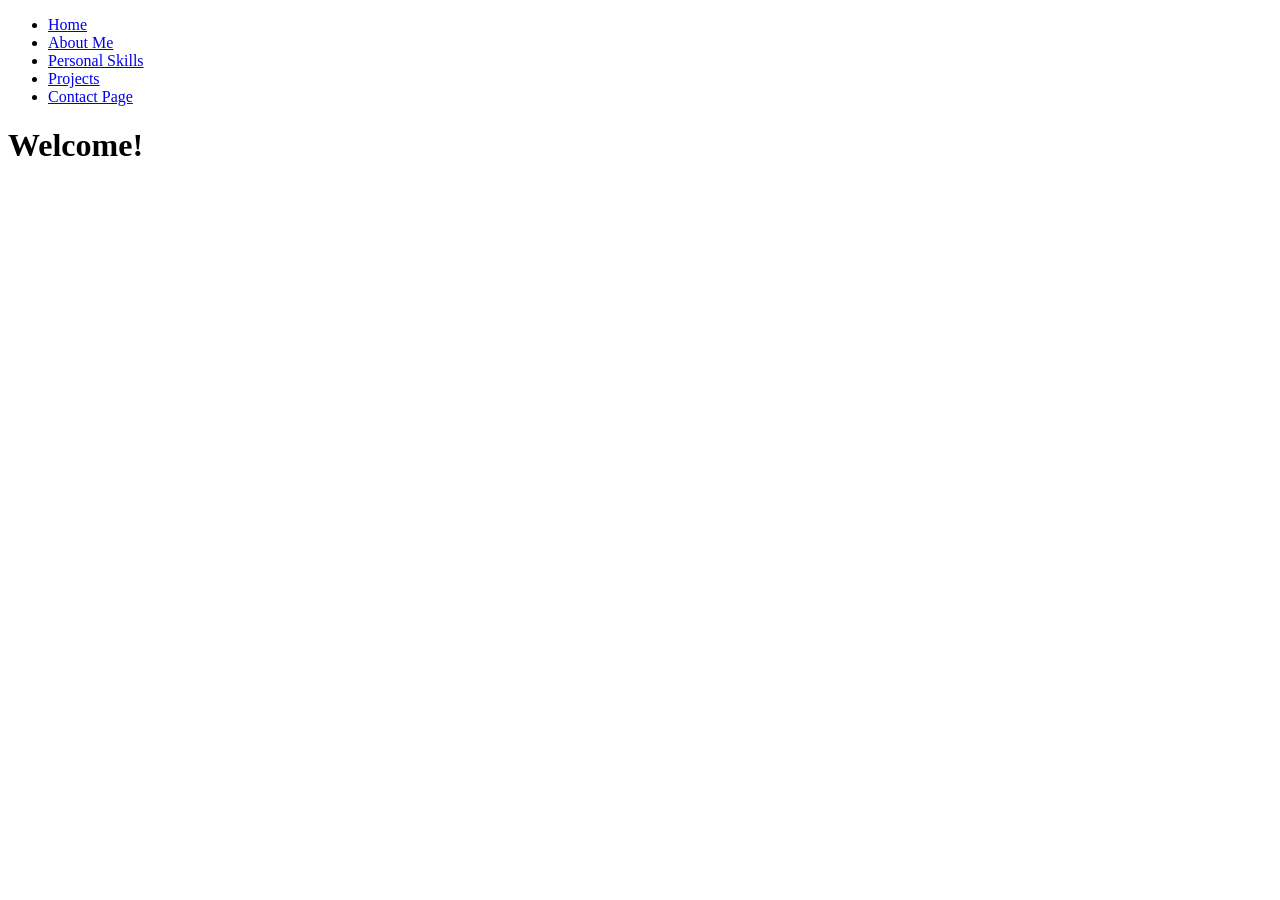
==== index.html @ ef32727a "pushing to main" ====
<!DOCTYPE html>
<html lang="en">
<head>
    <meta charset="UTF-8">
    <meta name="viewport" content="width=device-width, initial-scale=1.0">
    <title>Home Page</title>
    <link rel="stylesheet" href="styles.css">
</head>
<body>
    <div id="navBar">
        <ul>
            <li><a href="index.html">Home</a></li>
            <li><a href="about.html">About Me</a></li>
            <li><a href="skills.html">Personal Skills</a></li>
            <li><a href="projects.html">Projects</a></li>
            <li><a href="contact.html">Contact Page</a></li>
        </ul>
    </div>
    <h1>Welcome!</h1>



    <script src="scripts.js"></script>
</body>
</html>
---- styles.css ----
.navBar {
    
}
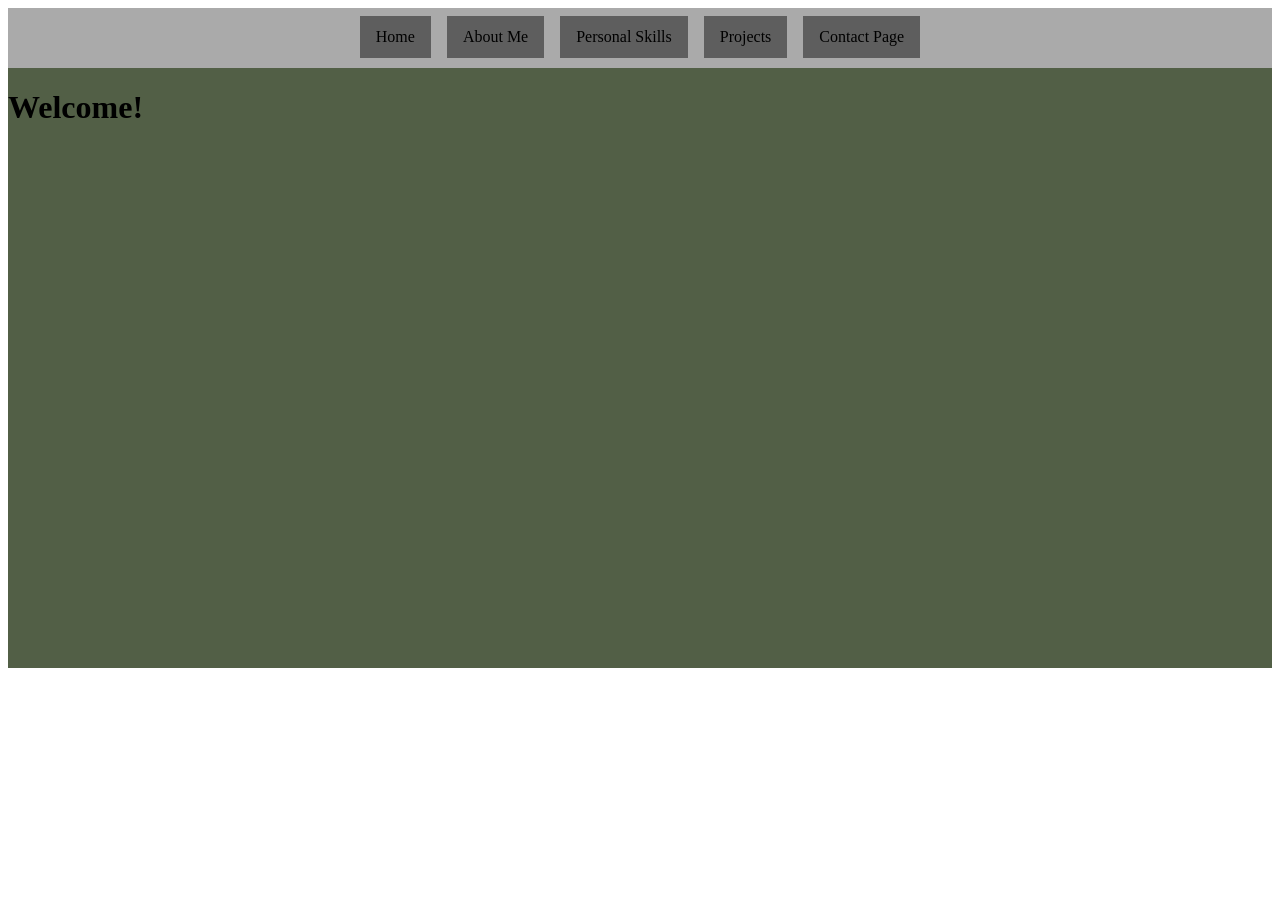
==== commit 56496b4c: "changes made in class, styled nav bar" ====
--- a/index.html
+++ b/index.html
@@ -7,7 +7,7 @@
     <link rel="stylesheet" href="styles.css">
 </head>
 <body>
-    <div id="navBar">
+    <div class="navBar">
         <ul>
             <li><a href="index.html">Home</a></li>
             <li><a href="about.html">About Me</a></li>
@@ -16,9 +16,9 @@
             <li><a href="contact.html">Contact Page</a></li>
         </ul>
     </div>
-    <h1>Welcome!</h1>
-
-
+    <div class="pageBody">
+        <h1>Welcome!</h1>
+    </div>
 
     <script src="scripts.js"></script>
 </body>
--- a/styles.css
+++ b/styles.css
@@ -1,3 +1,42 @@
 .navBar {
-    
+    height: 60px;
+    width: auto;
+    display: flex;
+    justify-content: center;
+    background-color: rgb(170, 170, 170);
+}
+
+.navBar ul {
+    list-style-type: none;
+    margin: 0 auto;
+    padding: 0;
+    overflow: hidden;
+}
+
+.navBar li {
+    float: left;
+}
+
+.navBar li a {
+    display: block;
+    color: black;
+    text-align: center;
+    padding: 12px 16px;
+    margin: 8px;
+    text-decoration: none;
+    background-color: rgb(94, 94, 94);
+}
+
+.navBar li a:hover {
+    background-color: lightgray;
+}
+
+.pageBody{
+    height: auto;
+    min-height: 600px;
+    width: auto;
+    display: flex;
+    margin: auto;
+    background-color: rgb(82, 95, 70);
+    text-align: center;
 }
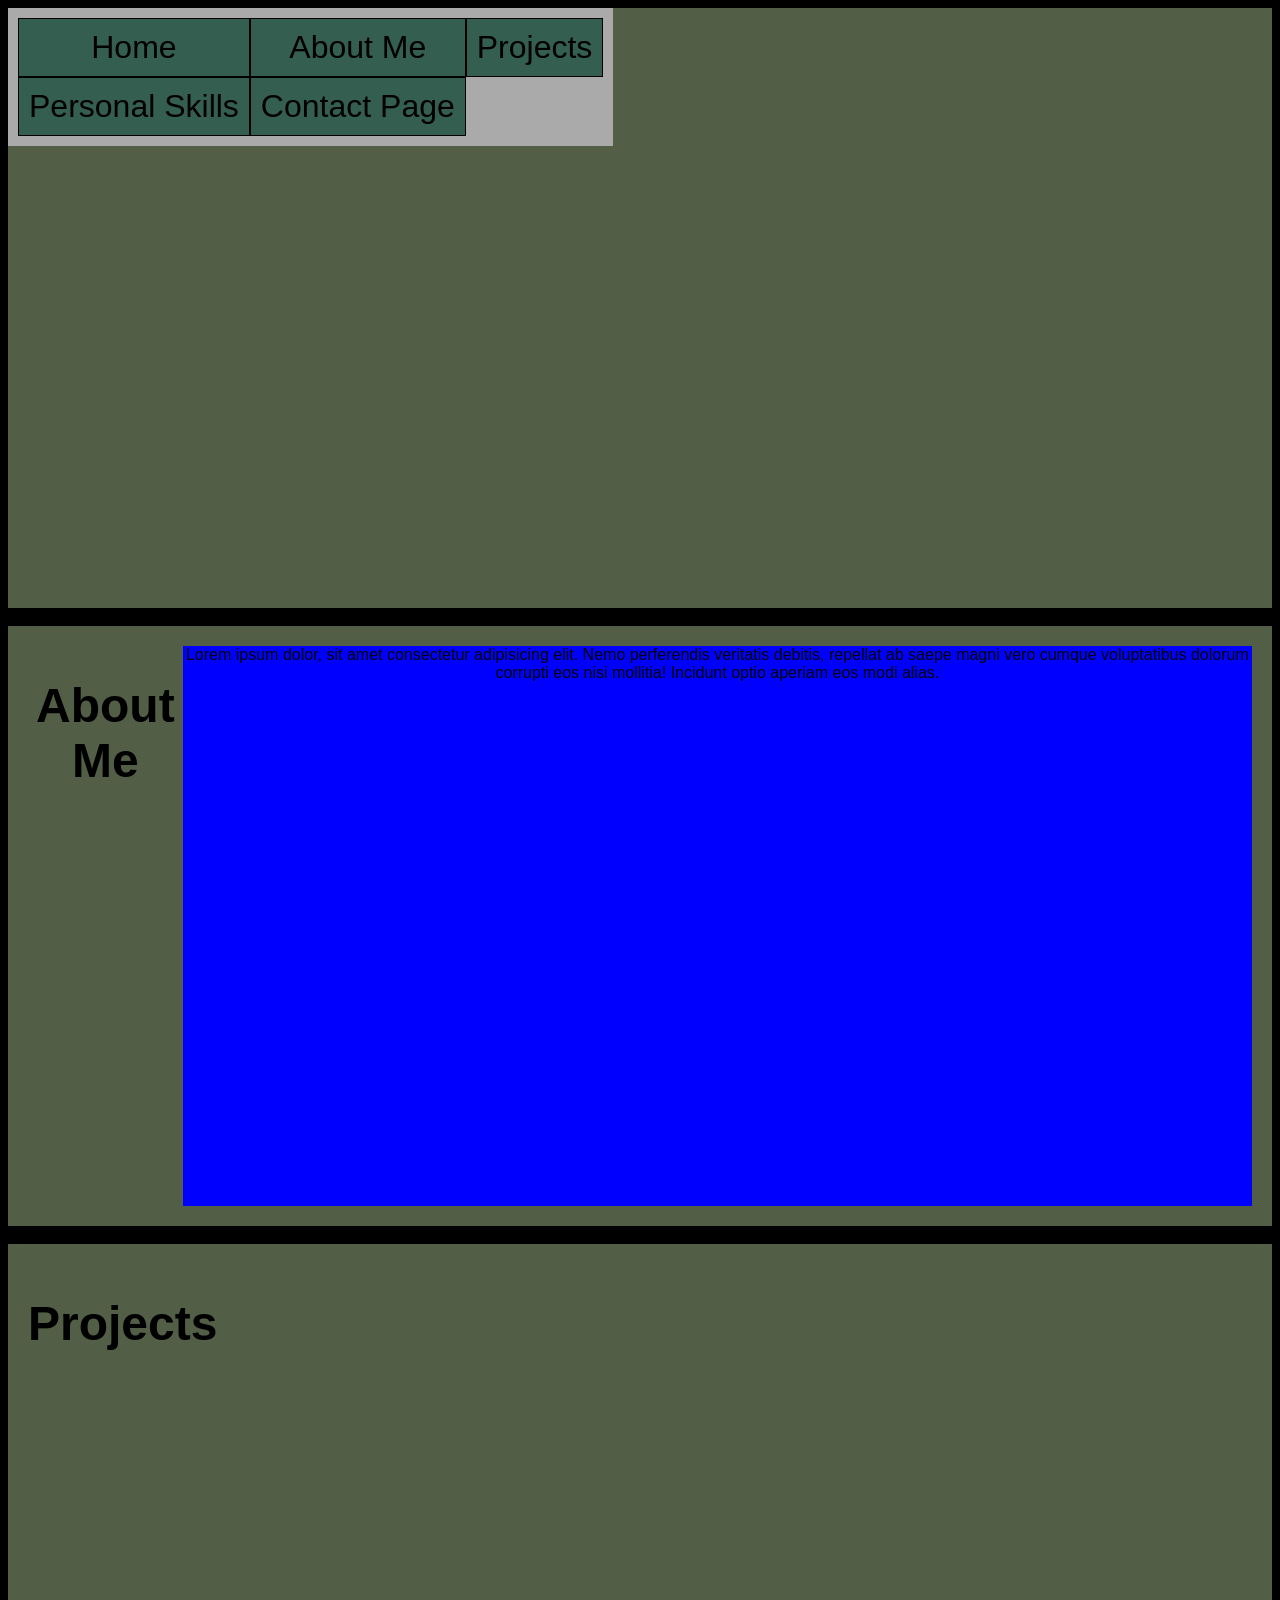
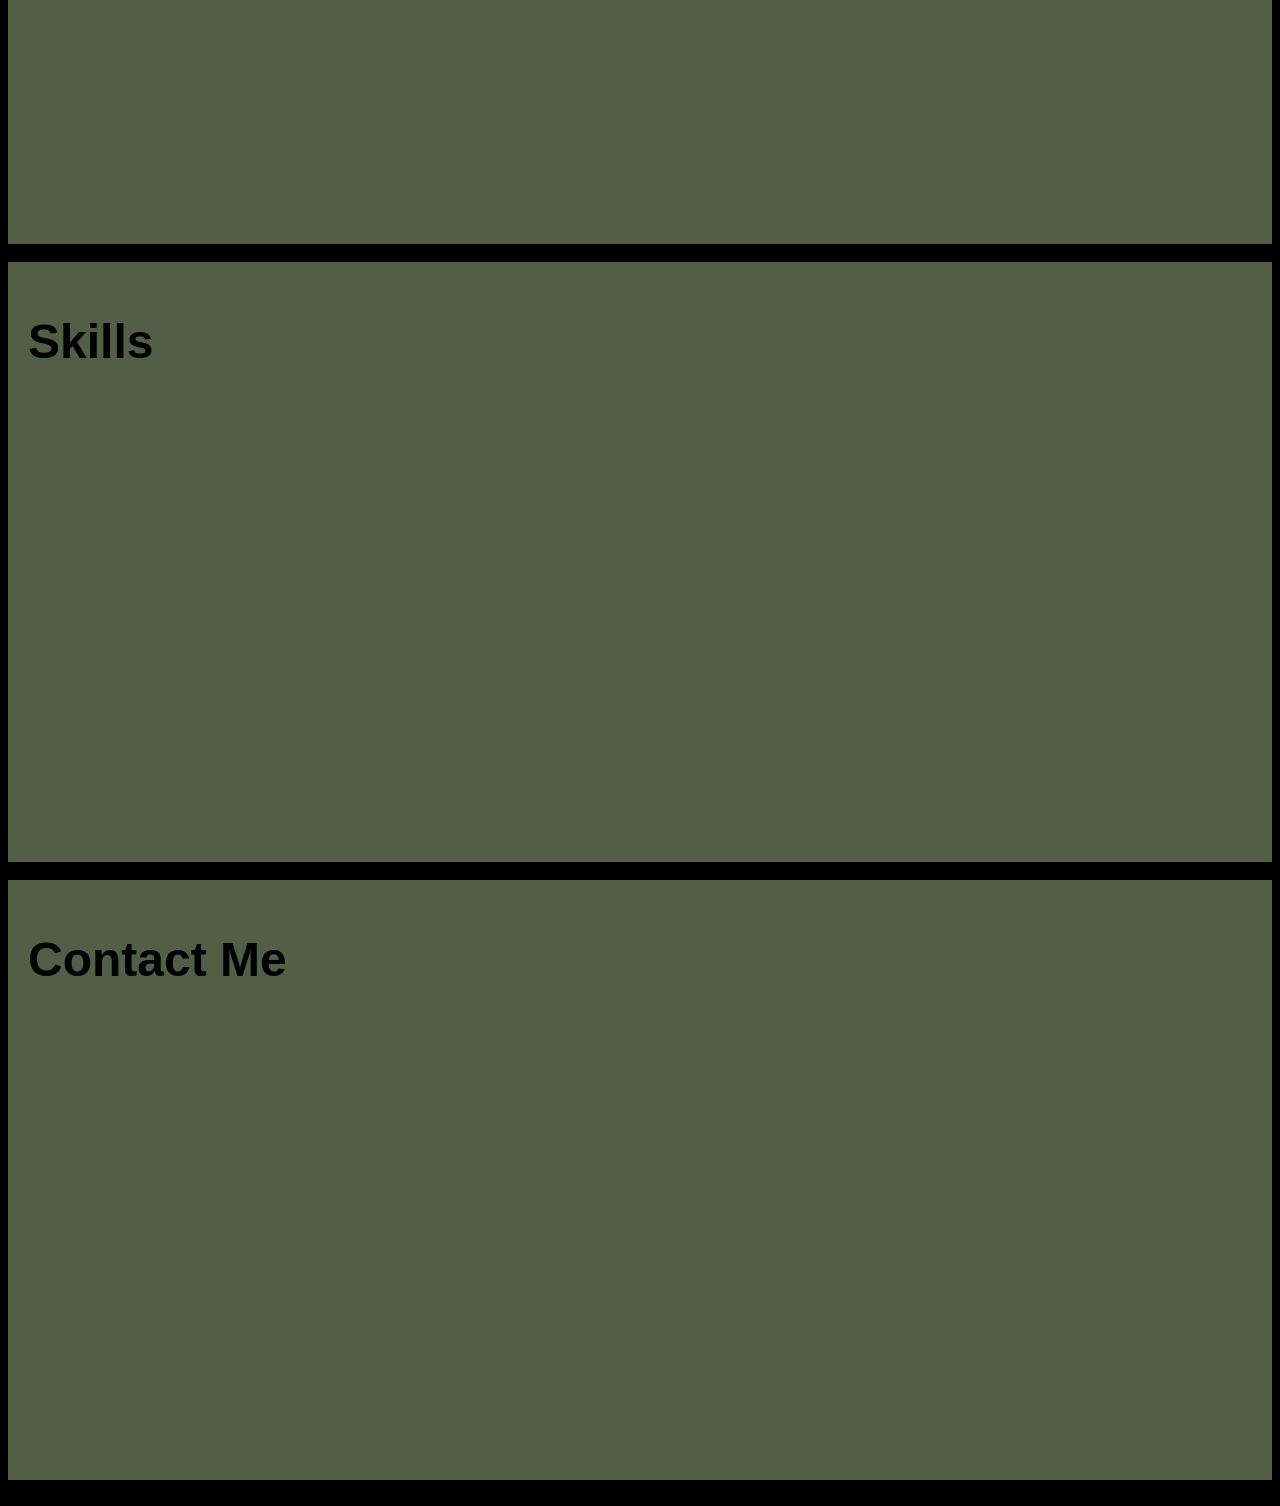
==== commit 9b07d8aa: "deleted extra pages, created sections on main page for all the requirements" ====
--- a/index.html
+++ b/index.html
@@ -8,18 +8,45 @@
 </head>
 <body>
     <div class="navBar">
-        <ul>
-            <li><a href="index.html">Home</a></li>
-            <li><a href="about.html">About Me</a></li>
-            <li><a href="skills.html">Personal Skills</a></li>
-            <li><a href="projects.html">Projects</a></li>
-            <li><a href="contact.html">Contact Page</a></li>
-        </ul>
-    </div>
-    <div class="pageBody">
-        <h1>Welcome!</h1>
+            <div><a href="#welcomeBody">Home</a></div>
+            <div><a href="#aboutBody">About Me</a></div>
+            <div><a href="#projectsBody">Projects</a></div>
+            <div><a href="#skillsBody">Personal Skills</a></div>
+            <div><a href="#contactBody">Contact Page</a></div>
     </div>
 
-    <script src="scripts.js"></script>
+    <div class="pageGrid">
+
+        <div class="sectionBody" id="welcomeBody">
+            <h1>Welcome!</h1>
+        </div><br>
+
+
+
+        <div class="sectionBody" id="aboutBody">
+            <h1>About Me</h1><br>
+            <br>
+            <div class="sectionText" id="aboutText">Lorem ipsum dolor, sit amet consectetur adipisicing elit. Nemo perferendis veritatis debitis, repellat ab saepe magni vero cumque voluptatibus dolorum corrupti eos nisi mollitia! Incidunt optio aperiam eos modi alias.</div>
+        </div><br>
+
+
+
+        <div class="sectionBody" id="projectsBody">
+            <h1>Projects</h1>
+        </div><br>
+
+
+
+        <div class="sectionBody" id="skillsBody">
+            <h1>Skills</h1>
+        </div><br>
+
+
+
+        <div class="sectionBody" id="contactBody">
+            <h1>Contact Me</h1>
+        </div><br>
+
+    </div>
 </body>
 </html>
--- a/styles.css
+++ b/styles.css
@@ -1,37 +1,42 @@
-.navBar {
-    height: 60px;
-    width: auto;
-    display: flex;
-    justify-content: center;
-    background-color: rgb(170, 170, 170);
+* {
+    box-sizing: border-box;
 }
 
-.navBar ul {
-    list-style-type: none;
-    margin: 0 auto;
-    padding: 0;
-    overflow: hidden;
+body{
+    background-color: black;
+    font-family: 'Gill Sans', 'Gill Sans MT', Calibri, 'Trebuchet MS', sans-serif;
 }
 
-.navBar li {
-    float: left;
+/* styling all h1 tags */
+body h1{
+    height:100px;
+    font-size: 48px;
 }
 
-.navBar li a {
-    display: block;
-    color: black;
-    text-align: center;
-    padding: 12px 16px;
-    margin: 8px;
-    text-decoration: none;
-    background-color: rgb(94, 94, 94);
+.navBar {
+    position:fixed;
+    width:auto;
+    min-width: 600px;
+    display:grid;
+    grid-template-columns: auto auto auto;
+    background-color: rgb(170, 170, 170);
+    padding:10px;
 }
 
-.navBar li a:hover {
-    background-color: lightgray;
+.navBar div{
+    background-color: rgb(52, 94, 80);
+    border: 1px solid black;
+    padding:10px;
+    font-size: 32px;
+    text-align: center;
 }
 
-.pageBody{
+.navBar a{
+    text-decoration: none;
+    color:black;
+}
+
+.sectionBody{
     height: auto;
     min-height: 600px;
     width: auto;
@@ -39,4 +44,10 @@
     margin: auto;
     background-color: rgb(82, 95, 70);
     text-align: center;
+    padding:20px;
+}
+
+.sectionText{
+    background-color:blue
+
 }
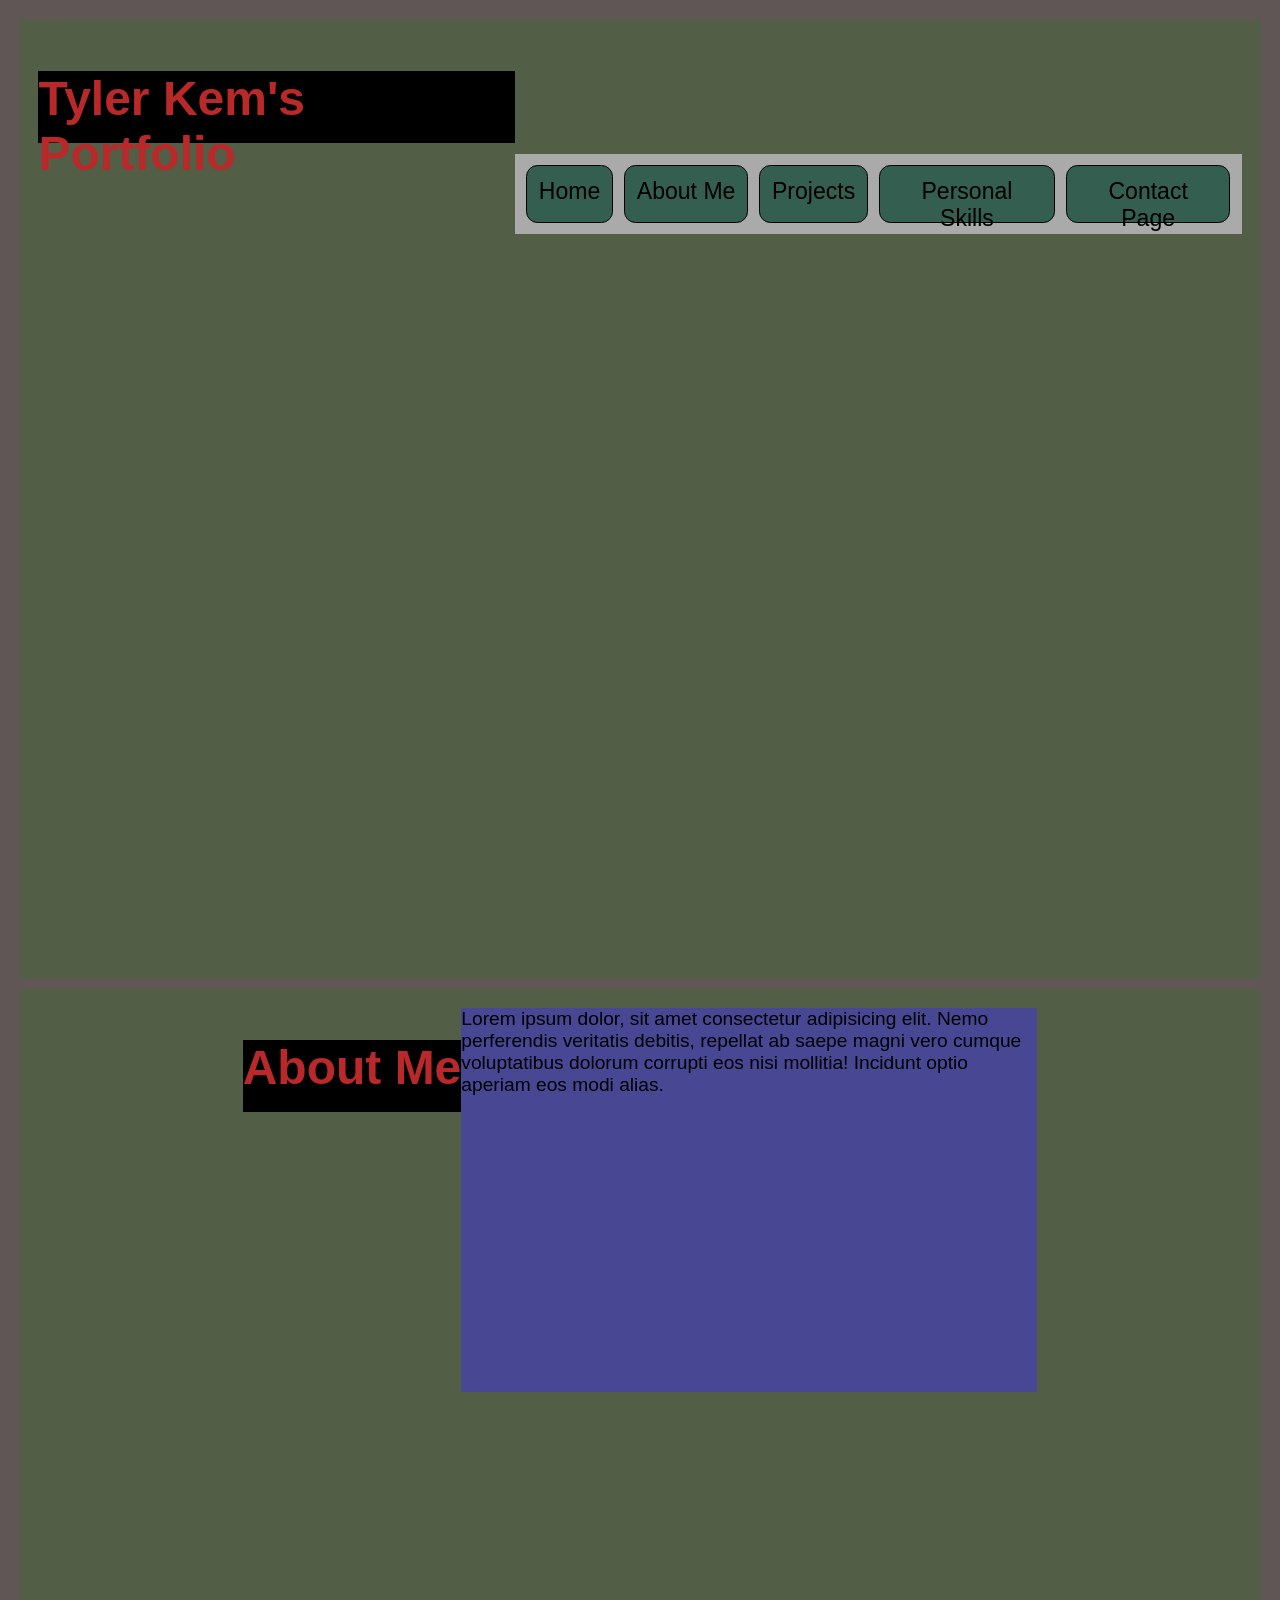
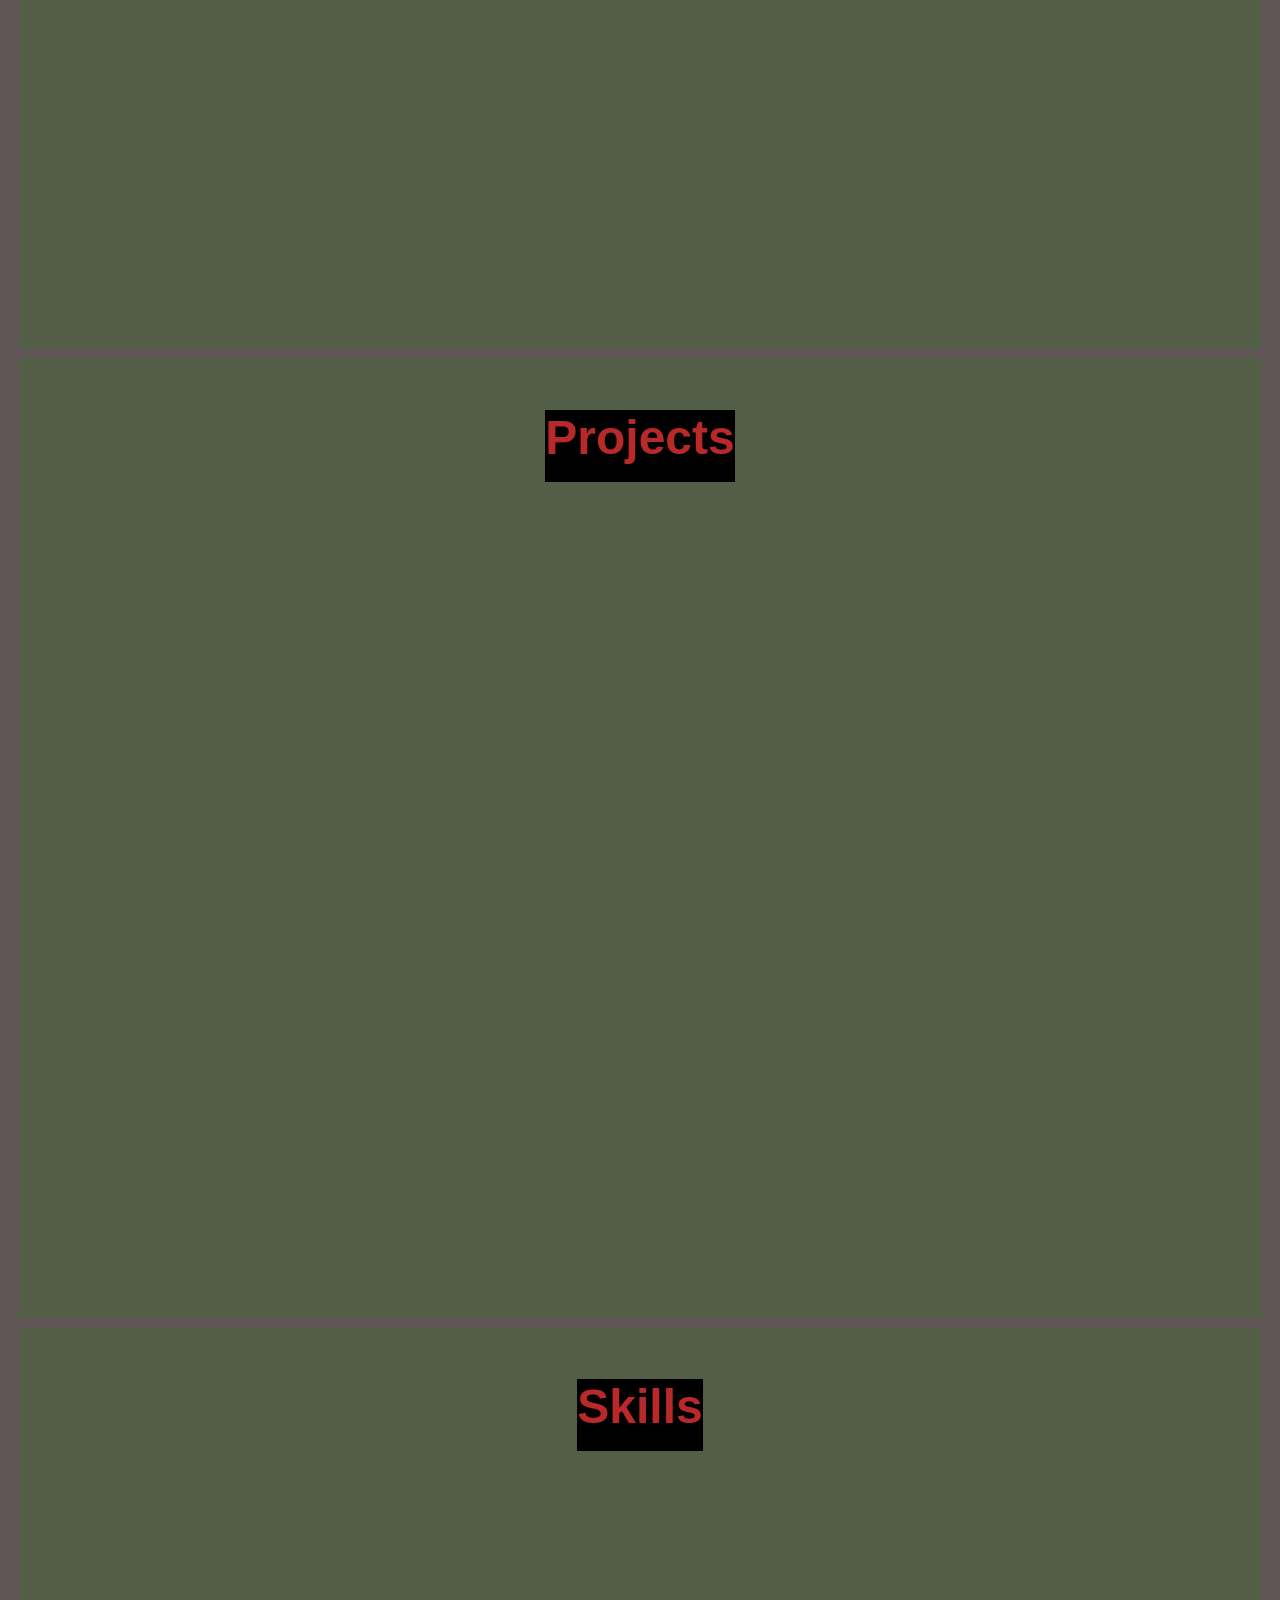
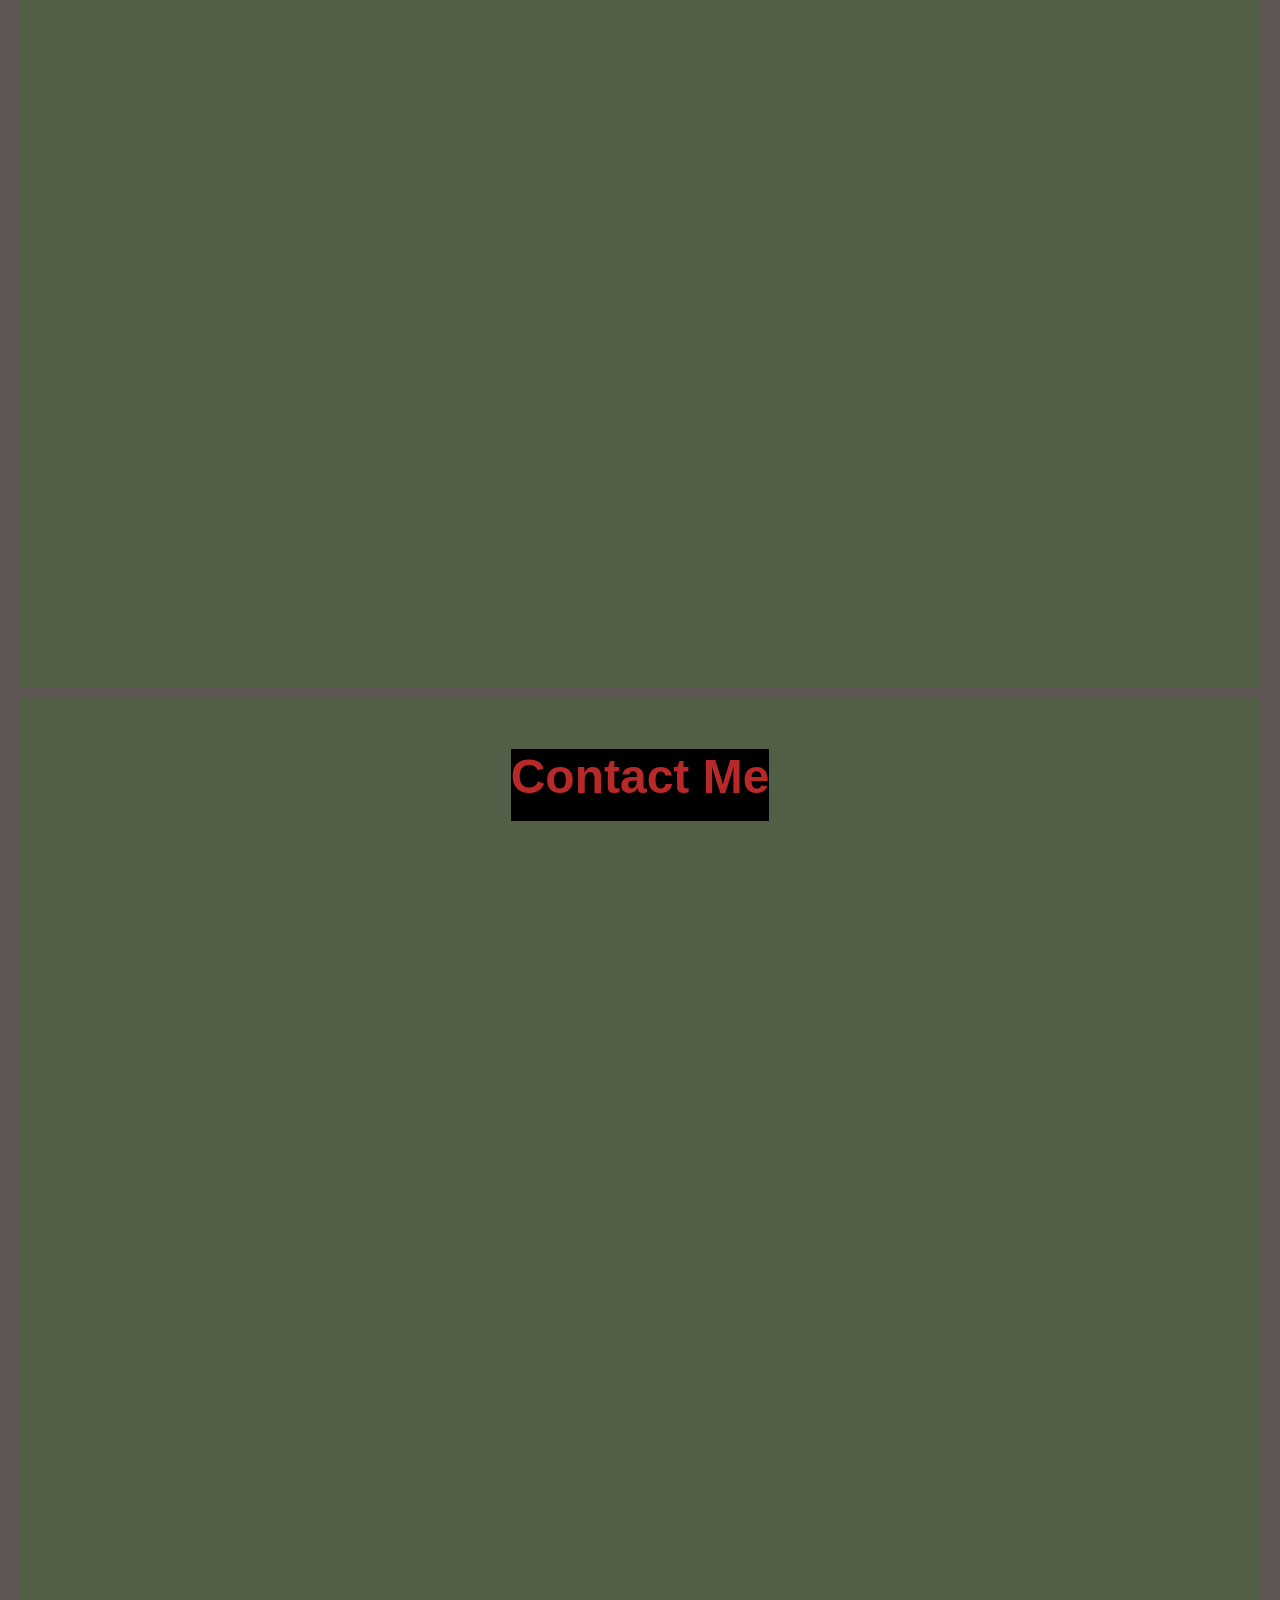
==== commit 33e6776a: "made most elements responsive to resizing" ====
--- a/index.html
+++ b/index.html
@@ -7,46 +7,44 @@
     <link rel="stylesheet" href="styles.css">
 </head>
 <body>
-    <div class="navBar">
-            <div><a href="#welcomeBody">Home</a></div>
-            <div><a href="#aboutBody">About Me</a></div>
-            <div><a href="#projectsBody">Projects</a></div>
-            <div><a href="#skillsBody">Personal Skills</a></div>
-            <div><a href="#contactBody">Contact Page</a></div>
-    </div>
 
-    <div class="pageGrid">
+
 
         <div class="sectionBody" id="welcomeBody">
-            <h1>Welcome!</h1>
-        </div><br>
+            <h1>Tyler Kem's Portfolio</h1>
+            <div class="navBar">
+                <div><a href="#welcomeBody">Home</a></div>
+                <div><a href="#aboutBody">About Me</a></div>
+                <div><a href="#projectsBody">Projects</a></div>
+                <div><a href="#skillsBody">Personal Skills</a></div>
+                <div><a href="#contactBody">Contact Page</a></div>
+            </div>
+        </div>
 
 
 
         <div class="sectionBody" id="aboutBody">
-            <h1>About Me</h1><br>
-            <br>
+            <h1>About Me</h1>
             <div class="sectionText" id="aboutText">Lorem ipsum dolor, sit amet consectetur adipisicing elit. Nemo perferendis veritatis debitis, repellat ab saepe magni vero cumque voluptatibus dolorum corrupti eos nisi mollitia! Incidunt optio aperiam eos modi alias.</div>
-        </div><br>
+        </div>
 
 
 
         <div class="sectionBody" id="projectsBody">
             <h1>Projects</h1>
-        </div><br>
+        </div>
 
 
 
         <div class="sectionBody" id="skillsBody">
             <h1>Skills</h1>
-        </div><br>
+        </div>
 
 
 
         <div class="sectionBody" id="contactBody">
             <h1>Contact Me</h1>
-        </div><br>
+        </div>
 
-    </div>
 </body>
 </html>
--- a/styles.css
+++ b/styles.css
@@ -2,33 +2,73 @@
     box-sizing: border-box;
 }
 
+
 body{
-    background-color: black;
     font-family: 'Gill Sans', 'Gill Sans MT', Calibri, 'Trebuchet MS', sans-serif;
+    font-size: 1.5vw;
+    margin: 0;
+    padding: 0.5em;
 }
 
-/* styling all h1 tags */
-body h1{
-    height:100px;
-    font-size: 48px;
+/*styling for mobile (<600px)*/
+body{
+    background-color: forestgreen;
+}
+.navBar {
+    display: grid;
+    grid-template-columns: auto;
+    grid-gap: 0.5em;
+    background-color: rgb(170, 170, 170);
+    padding: 0.5em;
+    height: 15.5em;
+    margin-top: 5em;
+    font-size: 1.2em;
 }
 
+
+/*styling for tablet (601-900px)*/
+@media  screen and (min-width:600px) {
+    body{
+        background-color: aquamarine;
+    }
 .navBar {
-    position:fixed;
-    width:auto;
-    min-width: 600px;
+    display: grid;
+    grid-template-columns: auto;
+    grid-gap: 0.5em;
+    background-color: rgb(170, 170, 170);
+    padding: 0.5em;
+    height: 15.5em;
+    margin-top: 5em;
+    font-size: 1.2em;
+}
+}
+
+
+/*styling for desktop (>900px)*/
+@media screen and (min-width:900px){
+    body{
+        background-color:rgb(97, 86, 86);
+    }
+    .navBar {
     display:grid;
-    grid-template-columns: auto auto auto;
+    grid-template-columns: auto auto auto auto auto;
+    grid-gap:0.5em;
     background-color: rgb(170, 170, 170);
-    padding:10px;
-}
+    padding:0.5em;
+    height: 3.5em;
+    margin: top 5em;
+    font-size: 1.2em;
+}}
 
 .navBar div{
     background-color: rgb(52, 94, 80);
     border: 1px solid black;
-    padding:10px;
-    font-size: 32px;
+    border-radius: 0.5em;
+    padding:0.5em;
     text-align: center;
+    width: auto;
+    height: 2.5em;
+    float: left;
 }
 
 .navBar a{
@@ -36,18 +76,34 @@
     color:black;
 }
 
+.navBar :hover{
+        background-color: rgb(37, 167, 123);
+}
+
+
+
+/* styling all h1 tags */
+h1 {
+    color: rgb(185, 41, 41);
+    background-color: black;
+    font-size: 2.5em;
+    height: 1.5em;
+}
+
 .sectionBody{
     height: auto;
-    min-height: 600px;
+    min-height: 50em;
     width: auto;
     display: flex;
-    margin: auto;
+    margin: 0.5em;
     background-color: rgb(82, 95, 70);
-    text-align: center;
-    padding:20px;
+    padding:1em;
+    justify-content: center;
 }
 
 .sectionText{
-    background-color:blue
-
+    background-color:rgb(71, 71, 148);
+    width: 30em;
+    height: auto;
+    max-height: 20em;
 }
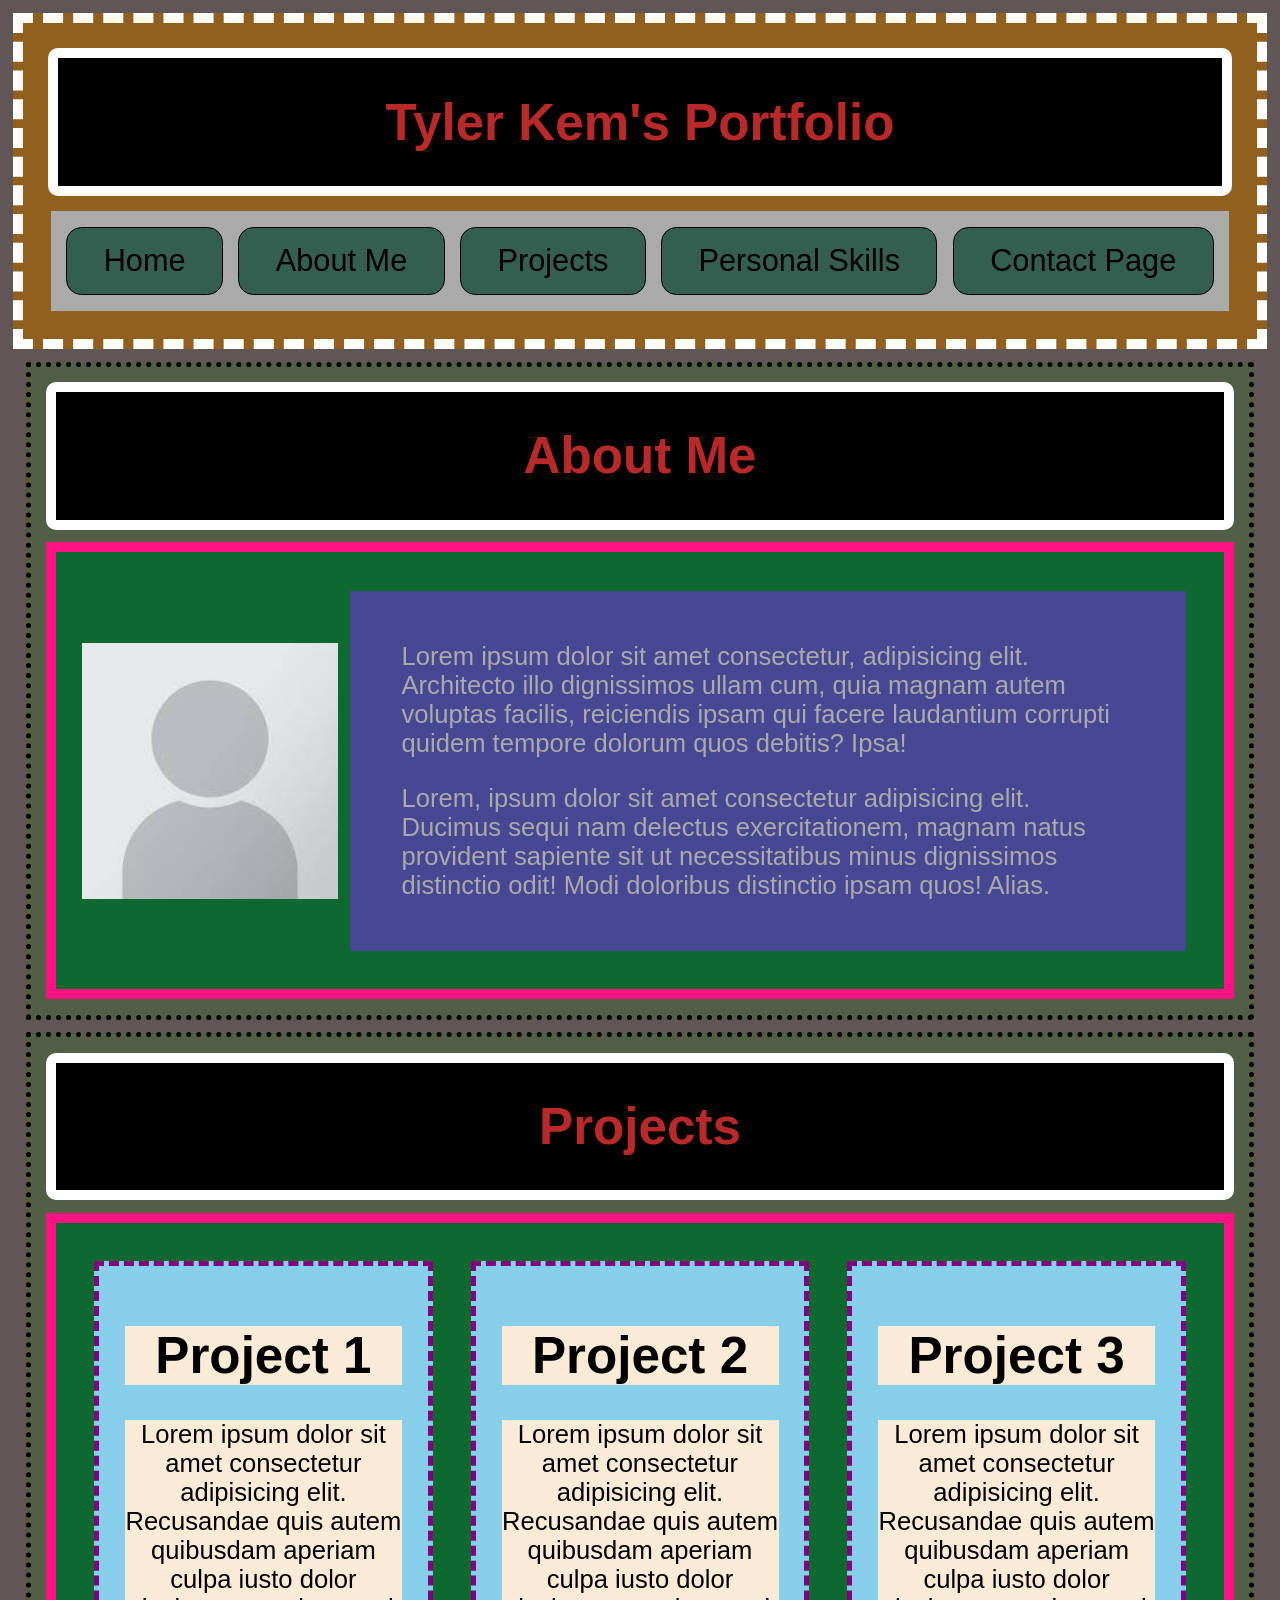
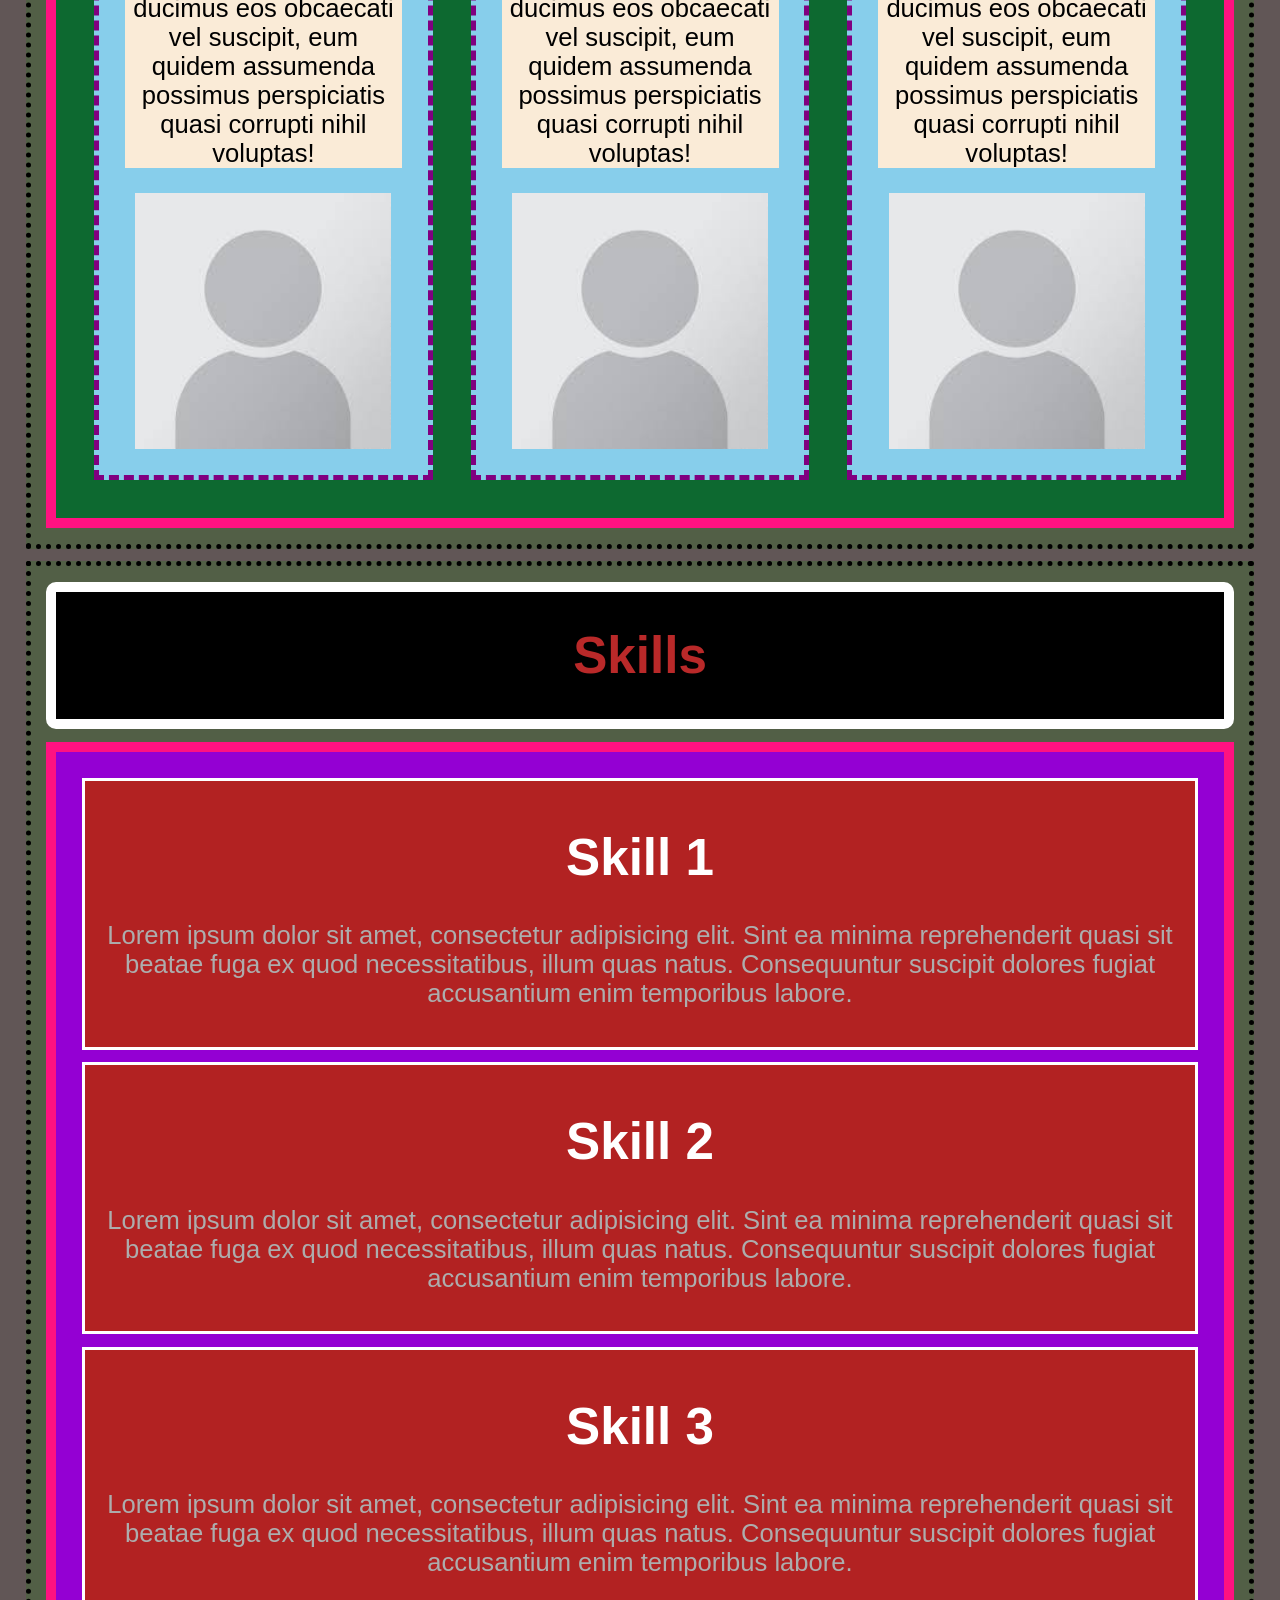
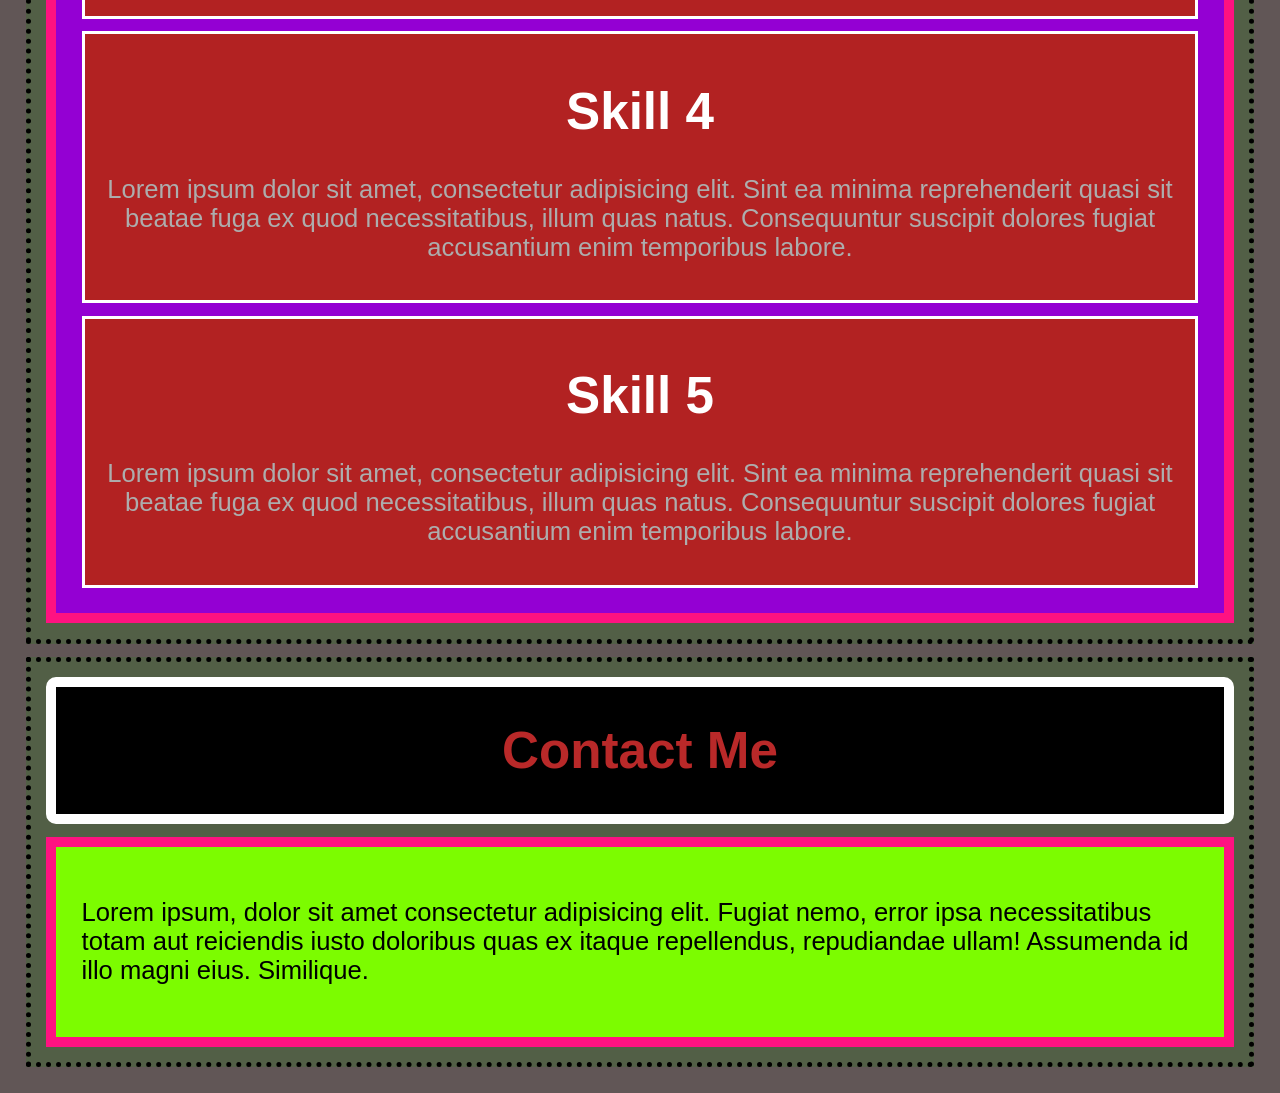
==== commit d4eaa021: "added more to about, projects, and skills section. reorganized the code too" ====
--- a/index.html
+++ b/index.html
@@ -7,44 +7,85 @@
     <link rel="stylesheet" href="styles.css">
 </head>
 <body>
+    <div id="introBody">
+        <div class="headerDiv"><h1>Tyler Kem's Portfolio</h1></div>
+        <div class="navBar">
+            <div><a href="#welcomeBody">Home</a></div>                <div><a href="#aboutBody">About Me</a></div>
+            <div><a href="#projectsBody">Projects</a></div>
+            <div><a href="#skillsBody">Personal Skills</a></div>
+            <div><a href="#contactBody">Contact Page</a></div>
+            </div>
+    </div>
+
+
+    <div class="sectionBody" id="aboutBody">
+        <div class="headerDiv"><h1>About Me</h1></div>
+        <div class="content" id="aboutContent">
+            <img src="images/selfImage_placeholder.jpg" alt="An image of a person">
+            <div id="aboutText">
+                <p>Lorem ipsum dolor sit amet consectetur, adipisicing elit. Architecto illo dignissimos ullam cum, quia magnam autem voluptas facilis, reiciendis ipsam qui facere laudantium corrupti quidem tempore dolorum quos debitis? Ipsa!</p>
+                <p>Lorem, ipsum dolor sit amet consectetur adipisicing elit. Ducimus sequi nam delectus exercitationem, magnam natus provident sapiente sit ut necessitatibus minus dignissimos distinctio odit! Modi doloribus distinctio ipsam quos! Alias.</p>
+            </div>
+        </div>
+    </div>
 
 
 
-        <div class="sectionBody" id="welcomeBody">
-            <h1>Tyler Kem's Portfolio</h1>
-            <div class="navBar">
-                <div><a href="#welcomeBody">Home</a></div>
-                <div><a href="#aboutBody">About Me</a></div>
-                <div><a href="#projectsBody">Projects</a></div>
-                <div><a href="#skillsBody">Personal Skills</a></div>
-                <div><a href="#contactBody">Contact Page</a></div>
+    <div class="sectionBody" id="projectsBody">
+        <div class="headerDiv"><h1>Projects</h1></div>
+        <div class="content" id="projectsContent">
+            <div class="projCard" id="projCard1">
+                <h1>Project 1</h1>
+                <p>Lorem ipsum dolor sit amet consectetur adipisicing elit. Recusandae quis autem quibusdam aperiam culpa iusto dolor ducimus eos obcaecati vel suscipit, eum quidem assumenda possimus perspiciatis quasi corrupti nihil voluptas!</p>
+                <img src="images/selfImage_placeholder.jpg">
+            </div>
+            <div class="projCard" id="projCard2">
+                <h1>Project 2</h1>
+                <p>Lorem ipsum dolor sit amet consectetur adipisicing elit. Recusandae quis autem quibusdam aperiam culpa iusto dolor
+                    ducimus eos obcaecati vel suscipit, eum quidem assumenda possimus perspiciatis quasi corrupti nihil voluptas!</p>
+                <img src="images/selfImage_placeholder.jpg">
+            </div>
+            <div class="projCard" id="projCard3">
+                <h1>Project 3</h1>
+                <p>Lorem ipsum dolor sit amet consectetur adipisicing elit. Recusandae quis autem quibusdam aperiam culpa iusto dolor
+                    ducimus eos obcaecati vel suscipit, eum quidem assumenda possimus perspiciatis quasi corrupti nihil voluptas!</p>
+                <img src="images/selfImage_placeholder.jpg">
             </div>
         </div>
+    </div>
 
 
 
-        <div class="sectionBody" id="aboutBody">
-            <h1>About Me</h1>
-            <div class="sectionText" id="aboutText">Lorem ipsum dolor, sit amet consectetur adipisicing elit. Nemo perferendis veritatis debitis, repellat ab saepe magni vero cumque voluptatibus dolorum corrupti eos nisi mollitia! Incidunt optio aperiam eos modi alias.</div>
+    <div class="sectionBody" id="skillsBody">
+        <div class="headerDiv"><h1>Skills</h1></div>
+        <div class="content" id="skillsContent">
+            <div class="skillBlock"><h1>Skill 1</h1>
+            <p>Lorem ipsum dolor sit amet, consectetur adipisicing elit. Sint ea minima reprehenderit quasi sit beatae fuga ex quod necessitatibus, illum quas natus. Consequuntur suscipit dolores fugiat accusantium enim temporibus labore.</p></div>
+            <div class="skillBlock"><h1>Skill 2</h1>
+            <p>Lorem ipsum dolor sit amet, consectetur adipisicing elit. Sint ea minima reprehenderit quasi sit beatae fuga ex quod
+                necessitatibus, illum quas natus. Consequuntur suscipit dolores fugiat accusantium enim temporibus labore.</p></div>
+            <div class="skillBlock"><h1>Skill 3</h1>
+            <p>Lorem ipsum dolor sit amet, consectetur adipisicing elit. Sint ea minima reprehenderit quasi sit beatae fuga ex quod
+                necessitatibus, illum quas natus. Consequuntur suscipit dolores fugiat accusantium enim temporibus labore.</p></div>
+            <div class="skillBlock"><h1>Skill 4</h1>
+            <p>Lorem ipsum dolor sit amet, consectetur adipisicing elit. Sint ea minima reprehenderit quasi sit beatae fuga ex quod
+                necessitatibus, illum quas natus. Consequuntur suscipit dolores fugiat accusantium enim temporibus labore.</p></div>
+            <div class="skillBlock"><h1>Skill 5</h1>
+            <p>Lorem ipsum dolor sit amet, consectetur adipisicing elit. Sint ea minima reprehenderit quasi sit beatae fuga ex quod
+                necessitatibus, illum quas natus. Consequuntur suscipit dolores fugiat accusantium enim temporibus labore.</p></div>
         </div>
+    </div>
 
 
 
-        <div class="sectionBody" id="projectsBody">
-            <h1>Projects</h1>
+    <div class="sectionBody" id="contactBody">
+        <div class="headerDiv"><h1>Contact Me</h1></div>
+        <div class="content" id="contactContent">
+            <p>Lorem ipsum, dolor sit amet consectetur adipisicing elit. Fugiat nemo, error ipsa necessitatibus totam aut
+                reiciendis iusto doloribus quas ex itaque repellendus, repudiandae ullam! Assumenda id illo magni eius.
+                Similique.</p>
         </div>
-
-
-
-        <div class="sectionBody" id="skillsBody">
-            <h1>Skills</h1>
-        </div>
-
-
-
-        <div class="sectionBody" id="contactBody">
-            <h1>Contact Me</h1>
-        </div>
+    </div>
 
 </body>
 </html>
--- a/styles.css
+++ b/styles.css
@@ -1,28 +1,34 @@
 * {
     box-sizing: border-box;
 }
-
-
 body{
     font-family: 'Gill Sans', 'Gill Sans MT', Calibri, 'Trebuchet MS', sans-serif;
-    font-size: 1.5vw;
+    font-size: 2vw;
     margin: 0;
     padding: 0.5em;
 }
 
 /*styling for mobile (<600px)*/
-body{
-    background-color: forestgreen;
-}
-.navBar {
-    display: grid;
-    grid-template-columns: auto;
-    grid-gap: 0.5em;
-    background-color: rgb(170, 170, 170);
-    padding: 0.5em;
-    height: 15.5em;
-    margin-top: 5em;
-    font-size: 1.2em;
+@media screen and (max-width:600px) {
+    body{
+        background-color: forestgreen;
+    }
+    .navBar {
+        display: grid;
+        grid-template-columns: auto;
+        grid-gap: 0.5em;
+        background-color: rgb(170, 170, 170);
+        padding: 0.5em;
+        margin: 0.5em;
+        height: auto;
+        width: 6em;
+        font-size: 1.2em;
+    }
+    #projectsContent {
+        display: grid;
+        grid-template-columns: auto;
+        grid-gap: 0.5em;
+    }
 }
 
 
@@ -31,18 +37,23 @@
     body{
         background-color: aquamarine;
     }
-.navBar {
-    display: grid;
-    grid-template-columns: auto;
-    grid-gap: 0.5em;
-    background-color: rgb(170, 170, 170);
-    padding: 0.5em;
-    height: 15.5em;
-    margin-top: 5em;
-    font-size: 1.2em;
-}
-}
-
+    .navBar {
+        display: grid;
+        grid-template-columns: auto;
+        grid-gap: 0.5em;
+        background-color: rgb(170, 170, 170);
+        padding: 0.5em;
+        margin: 0.5em;
+        height: auto;
+        width: 6em;
+        font-size: 1.2em;
+    }
+    #projectsContent {
+        display: grid;
+        grid-template-columns: auto auto;
+        grid-gap: 0.5em;
+    }
+}
 
 /*styling for desktop (>900px)*/
 @media screen and (min-width:900px){
@@ -50,16 +61,25 @@
         background-color:rgb(97, 86, 86);
     }
     .navBar {
-    display:grid;
-    grid-template-columns: auto auto auto auto auto;
-    grid-gap:0.5em;
-    background-color: rgb(170, 170, 170);
-    padding:0.5em;
-    height: 3.5em;
-    margin: top 5em;
-    font-size: 1.2em;
-}}
-
+        display:grid;
+        grid-template-columns: auto auto auto auto auto;
+        grid-gap:0.5em;
+        background-color: rgb(170, 170, 170);
+        padding:0.5em;
+        margin: 0.5em;
+        height: auto;
+        width: auto;
+        font-size: 1.2em;
+    }
+    #projectsContent {
+        display: grid;
+        grid-template-columns: auto auto auto;
+        grid-gap: 0.5em;
+    }
+}
+
+
+/* styling the navBar */
 .navBar div{
     background-color: rgb(52, 94, 80);
     border: 1px solid black;
@@ -67,43 +87,119 @@
     padding:0.5em;
     text-align: center;
     width: auto;
-    height: 2.5em;
-    float: left;
-}
-
+    height: auto;
+}
 .navBar a{
     text-decoration: none;
     color:black;
 }
-
 .navBar :hover{
         background-color: rgb(37, 167, 123);
 }
 
-
-
-/* styling all h1 tags */
-h1 {
+/* styling classes that get reused for each section */
+.sectionBody{
+    background-color: rgb(82, 95, 70);
+    padding:0.1em;
+    border: 5px black dotted;
+    margin: 0.5em;
+}
+.headerDiv {
     color: rgb(185, 41, 41);
     background-color: black;
-    font-size: 2.5em;
-    height: 1.5em;
-}
-
-.sectionBody{
+    font-size: 1em;
+    text-align: center;
+    margin: 0.5em;
+    border: 10px white solid;
+    border-radius: 10px;
+}
+.content {
+    background-color: rgb(13, 105, 48);
+    display: flex;
+    justify-content: center;
+    align-items: center;
+    padding: 1em;
+    margin: 0.5em;
+    border: 10px rgb(255, 18, 129) solid;
+}
+
+/* styling the header/navBar card */
+#introBody{
+    background-color: rgb(145, 95, 30);
     height: auto;
-    min-height: 50em;
     width: auto;
-    display: flex;
-    margin: 0.5em;
-    background-color: rgb(82, 95, 70);
-    padding:1em;
-    justify-content: center;
-}
-
-.sectionText{
-    background-color:rgb(71, 71, 148);
-    width: 30em;
+    padding: 0.5em;
+    margin-left: auto;
+    margin-right: auto;
+    border: 10px white dashed;
+}
+
+/* styling the about page */
+#aboutContent img{
+    height: 10em;
+    width: 10em;
+}
+#aboutContent p{
+    color: rgb(170, 170, 170);
+}
+#aboutText{
+    background-color: rgb(71, 71, 148);
+    width: auto;
     height: auto;
-    max-height: 20em;
+    padding: 1em 2em 1em 2em;
+    margin: 0.5em;
+}
+/* styling the projects page */
+.projCard{
+    background-color: skyblue;
+    border:5px dashed purple;
+    margin: 0.5em;
+    padding: 1em;
+}
+
+.projCard h1{
+    background-color: antiquewhite;
+    text-align: center;
+}
+
+.projCard p{
+    background-color: antiquewhite;
+    text-align: center;
+}
+
+.projCard img{
+    height: 10em;
+    width: 10em;
+    display: block;
+    margin-left: auto;
+    margin-right: auto;
+}
+
+
+/* styling the skills page */
+#skillsContent{
+    background-color: darkviolet;
+    display: grid;
+    grid-template-columns: auto;
+    grid-gap: 0.5em;
+}
+#skillsContent :hover {
+    background-color: rgb(255, 94, 94);
+}
+.skillBlock{
+    text-align: center;
+    background-color: firebrick;
+    border: 3px white solid;
+    padding: 0.5em
+}
+.skillBlock h1{
+    color: white
+}
+.skillBlock p{
+    color: rgb(173, 173, 173);
+}
+
+/* styling the contact page */
+#contactContent{
+    background-color: lawngreen;
 }
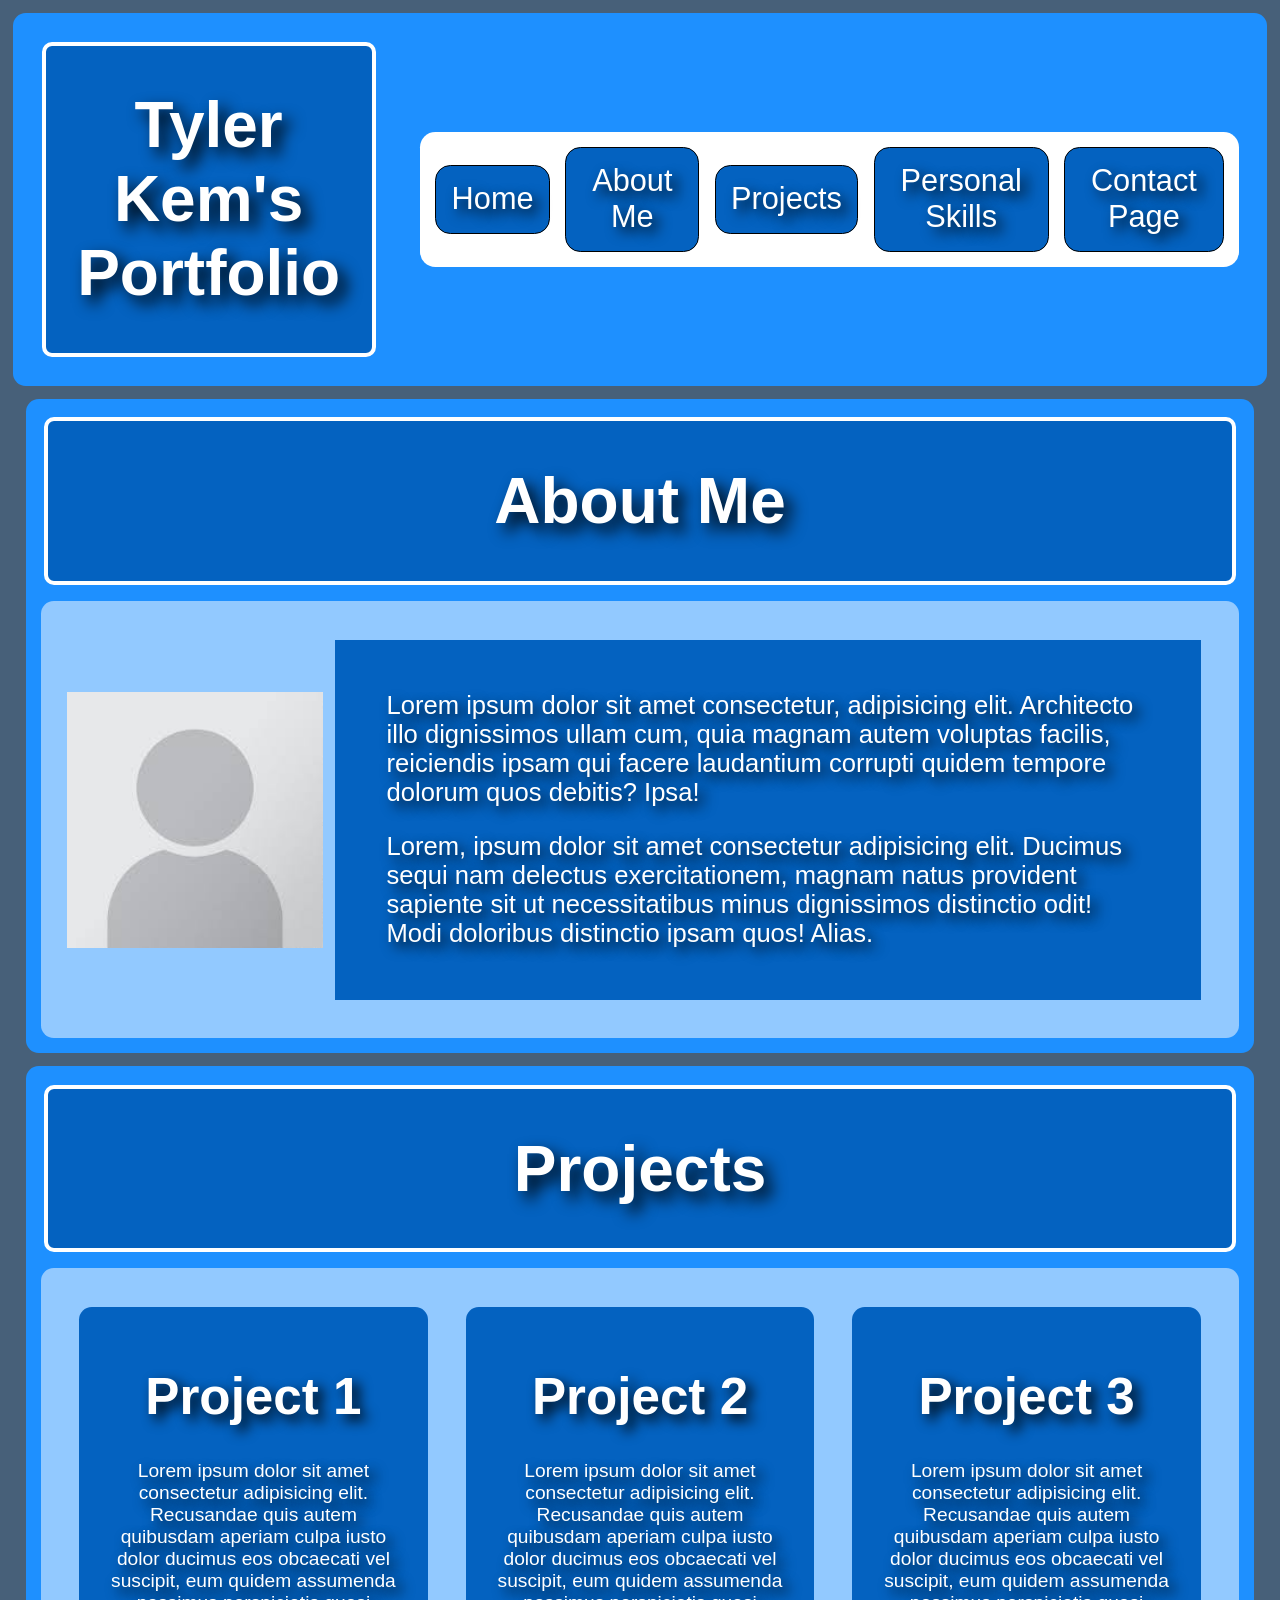
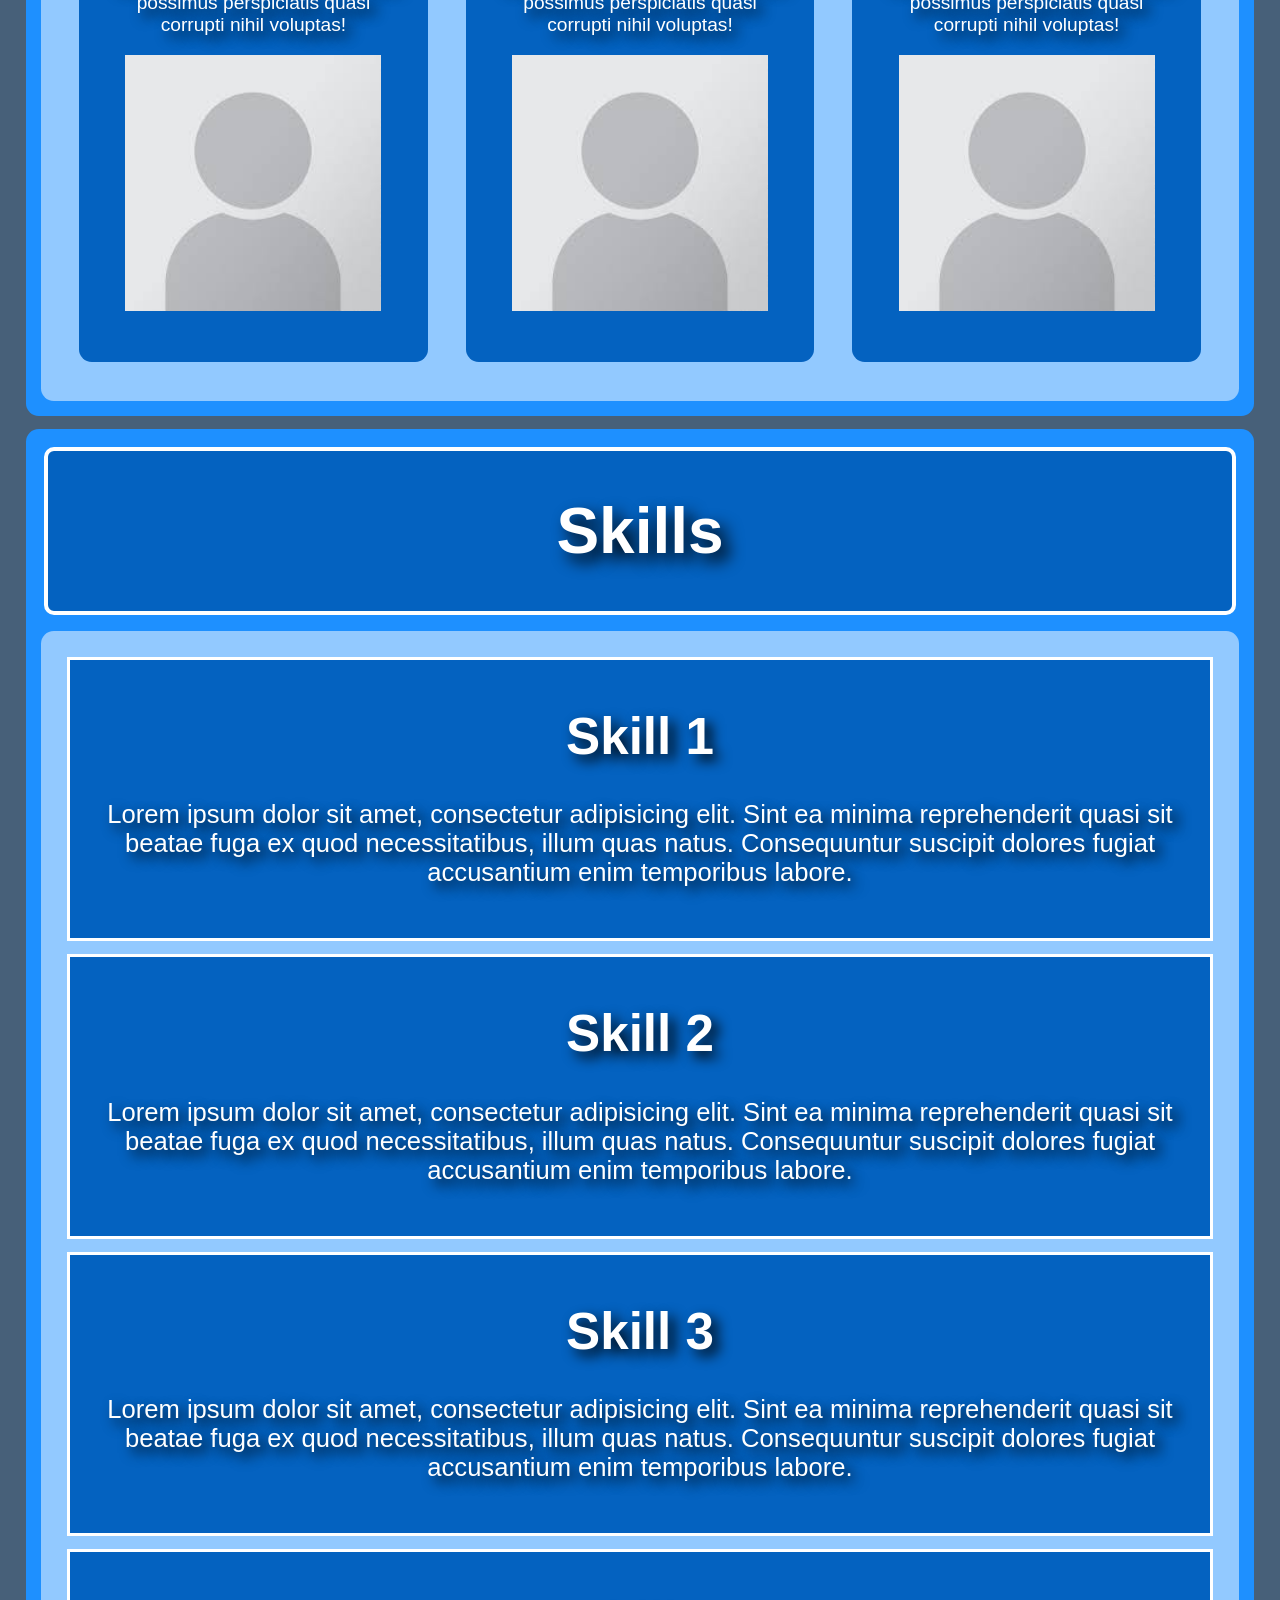
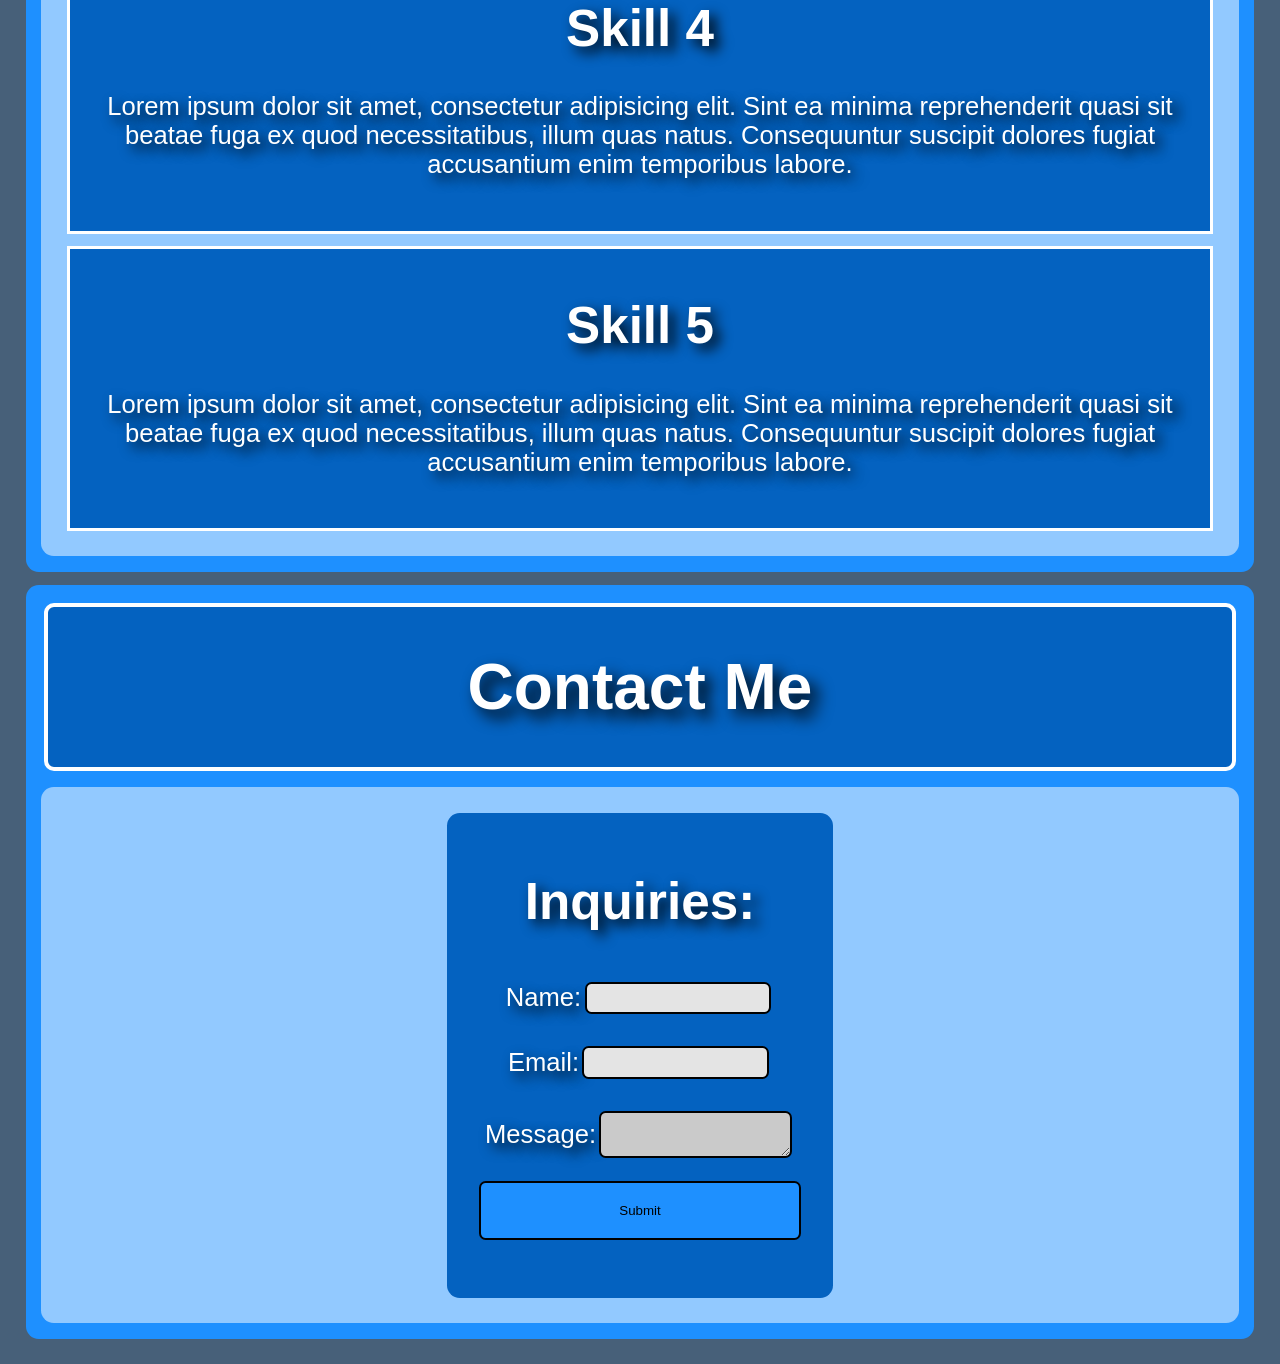
==== commit 482f2e11: "finished most requirements, and recolored the page. Just need to add animations" ====
--- a/index.html
+++ b/index.html
@@ -81,9 +81,22 @@
     <div class="sectionBody" id="contactBody">
         <div class="headerDiv"><h1>Contact Me</h1></div>
         <div class="content" id="contactContent">
-            <p>Lorem ipsum, dolor sit amet consectetur adipisicing elit. Fugiat nemo, error ipsa necessitatibus totam aut
-                reiciendis iusto doloribus quas ex itaque repellendus, repudiandae ullam! Assumenda id illo magni eius.
-                Similique.</p>
+            <div id="contactContainer">
+                <h1>Inquiries:</h1>
+                <div class="contactInput" id="nameInput">
+                    <label>Name:</label>
+                    <input type="text">
+                </div>
+                <div class="contactInput" id="emailInput">
+                    <label>Email:</label>
+                    <input type="email">
+                </div>
+                <div class="contactInput" id="messageInput">
+                    <label>Message:</label>
+                    <textarea></textarea>
+                </div>
+                <input type="submit" value="Submit" id="submitBtn">
+            </div>
         </div>
     </div>
 
--- a/styles.css
+++ b/styles.css
@@ -6,132 +6,132 @@
     font-size: 2vw;
     margin: 0;
     padding: 0.5em;
-}
+    background-color: rgb(71, 96, 121);
+    color: white;
+    text-shadow: 0.25em 0.25em 0.5em black;
+}
+
 
 /*styling for mobile (<600px)*/
 @media screen and (max-width:600px) {
     body{
-        background-color: forestgreen;
+        font-size: 1.5vw;
+        background-color: black;
     }
     .navBar {
-        display: grid;
-        grid-template-columns: auto;
-        grid-gap: 0.5em;
-        background-color: rgb(170, 170, 170);
-        padding: 0.5em;
-        margin: 0.5em;
-        height: auto;
-        width: 6em;
-        font-size: 1.2em;
+        grid-template-columns: auto;
     }
     #projectsContent {
         display: grid;
         grid-template-columns: auto;
         grid-gap: 0.5em;
     }
+    .projCard p {
+        text-align: center;
+        font-size: 1.2vw;
+    }
+    #introBody{
+        grid-template-columns: auto;
+    }
 }
 
 
 /*styling for tablet (601-900px)*/
 @media  screen and (min-width:600px) {
-    body{
-        background-color: aquamarine;
-    }
     .navBar {
-        display: grid;
-        grid-template-columns: auto;
-        grid-gap: 0.5em;
-        background-color: rgb(170, 170, 170);
-        padding: 0.5em;
-        margin: 0.5em;
-        height: auto;
-        width: 6em;
-        font-size: 1.2em;
+        grid-template-columns: auto;
     }
     #projectsContent {
         display: grid;
         grid-template-columns: auto auto;
         grid-gap: 0.5em;
     }
+    #introBody{
+        grid-template-columns: auto;
+    }
 }
 
 /*styling for desktop (>900px)*/
 @media screen and (min-width:900px){
-    body{
-        background-color:rgb(97, 86, 86);
-    }
     .navBar {
-        display:grid;
         grid-template-columns: auto auto auto auto auto;
-        grid-gap:0.5em;
-        background-color: rgb(170, 170, 170);
-        padding:0.5em;
-        margin: 0.5em;
-        height: auto;
-        width: auto;
-        font-size: 1.2em;
     }
     #projectsContent {
         display: grid;
         grid-template-columns: auto auto auto;
         grid-gap: 0.5em;
     }
-}
-
-
-/* styling the navBar */
-.navBar div{
-    background-color: rgb(52, 94, 80);
-    border: 1px solid black;
-    border-radius: 0.5em;
-    padding:0.5em;
-    text-align: center;
-    width: auto;
-    height: auto;
-}
-.navBar a{
-    text-decoration: none;
-    color:black;
-}
-.navBar :hover{
-        background-color: rgb(37, 167, 123);
-}
+    #introBody{
+        grid-template-columns: auto auto;
+    }
+}
+
 
 /* styling classes that get reused for each section */
 .sectionBody{
-    background-color: rgb(82, 95, 70);
+    background-color: dodgerblue;
     padding:0.1em;
-    border: 5px black dotted;
+    border-radius: 0.5em;
     margin: 0.5em;
 }
 .headerDiv {
-    color: rgb(185, 41, 41);
-    background-color: black;
-    font-size: 1em;
-    text-align: center;
-    margin: 0.5em;
-    border: 10px white solid;
+    color: White;
+    background-color: rgb(4, 98, 192);
+    font-size: 1.25em;
+    text-align: center;
+    margin: 0.5em;
+    border: .15em white solid;
     border-radius: 10px;
+    text-shadow: 0.25em 0.25em 0.5em black;
 }
 .content {
-    background-color: rgb(13, 105, 48);
+    background-color: rgb(146, 201, 255);
     display: flex;
     justify-content: center;
     align-items: center;
     padding: 1em;
     margin: 0.5em;
-    border: 10px rgb(255, 18, 129) solid;
+    border-radius: 0.5em
 }
 
 /* styling the header/navBar card */
 #introBody{
-    background-color: rgb(145, 95, 30);
-    height: auto;
+    background-color: dodgerblue;
+    padding: 0.5em;
+    border-radius: 0.5em;
+    display: grid;
+    grid-gap: 0.5em;
+    align-items: center;
+}
+/* styling the navBar */
+.navBar {
+    display: grid;
+    grid-gap: 0.5em;
+    background-color: rgb(255, 255, 255);
+    padding: 0.5em;
+    margin: 0.5em;
+    font-size: 1.2em;
     width: auto;
-    padding: 0.5em;
-    margin-left: auto;
-    margin-right: auto;
-    border: 10px white dashed;
+    border-radius: 0.5em;
+    align-items: center;
+}
+
+.navBar div {
+    background-color: rgb(4, 98, 192);
+    border: 1px solid black;
+    border-radius: 0.5em;
+    padding: 0.5em;
+    text-align: center;
+    width: auto;
+}
+
+.navBar a {
+    text-decoration: none;
+    color: white;
+}
+
+.navBar :hover {
+    background-color: rgb(146, 201, 255);
 }
 
 /* styling the about page */
@@ -140,33 +140,31 @@
     width: 10em;
 }
 #aboutContent p{
-    color: rgb(170, 170, 170);
+    color: rgb(255, 255, 255);
+    text-shadow: 0.25em 0.25em 0.5em black;
 }
 #aboutText{
-    background-color: rgb(71, 71, 148);
+    background-color: rgb(4, 98, 192);
     width: auto;
     height: auto;
     padding: 1em 2em 1em 2em;
     margin: 0.5em;
 }
+
 /* styling the projects page */
 .projCard{
-    background-color: skyblue;
-    border:5px dashed purple;
-    margin: 0.5em;
-    padding: 1em;
-}
-
+    background-color: rgb(4, 98, 192);
+    border-radius: 0.5em;
+    margin: 0.5em;
+    padding: 1em 1em 2em 1em;
+}
 .projCard h1{
-    background-color: antiquewhite;
-    text-align: center;
-}
-
+    text-align: center;
+}
 .projCard p{
-    background-color: antiquewhite;
-    text-align: center;
-}
-
+    text-align: center;
+    font-size: 1.5vw;
+}
 .projCard img{
     height: 10em;
     width: 10em;
@@ -174,32 +172,79 @@
     margin-left: auto;
     margin-right: auto;
 }
-
+.projCard:hover {
+    background-color: rgb(1, 64, 128);
+}
 
 /* styling the skills page */
 #skillsContent{
-    background-color: darkviolet;
     display: grid;
     grid-template-columns: auto;
     grid-gap: 0.5em;
 }
 #skillsContent :hover {
-    background-color: rgb(255, 94, 94);
+    background-color: rgb(1, 64, 128);
 }
 .skillBlock{
     text-align: center;
-    background-color: firebrick;
+    background-color: rgb(4, 98, 192);
     border: 3px white solid;
-    padding: 0.5em
-}
-.skillBlock h1{
-    color: white
-}
-.skillBlock p{
-    color: rgb(173, 173, 173);
+    padding: 0.5em 0.5em 1em 0.5em;
 }
 
 /* styling the contact page */
 #contactContent{
-    background-color: lawngreen;
-}+    display: grid;
+    grid-template-columns: auto;
+    grid-gap: 0.5em;
+    border-radius:0.5em;
+}
+#contactContainer {
+    background-color: rgb(4, 98, 192);
+    display: grid;
+    grid-template-columns: auto;
+    border-radius: 0.5em;
+    padding: 1em 1em 2em 1em;
+}
+#contactContent h1{
+    text-align: center;
+}
+.contactInput{
+    padding:0.5em;
+    display: flex;
+    justify-content: center;
+    align-items: center;
+}
+.contactInput input{
+    padding: 0.5em;
+    margin:0.25em;
+    border: .15em black solid;
+    border-radius: .5em;
+    background-color: rgb(228, 228, 228);
+}
+.contactInput input:focus{
+    background-color: rgb(255, 255, 255);
+}
+.contactInput textarea {
+    padding: 0.5em;
+    margin: 0.25em;
+    border: .15em black solid;
+    border-radius: .5em;
+    background-color: rgb(202, 202, 202);
+}
+.contactInput textarea:focus {
+    background-color: rgb(255, 255, 255);
+}
+input[type=submit]{
+    color:black;
+    background-color: dodgerblue;
+    border: .15em black solid;
+    border-radius: .5em;
+    padding: 1.5em 0.5em;
+    margin: 0.5em;
+    cursor: pointer;
+}
+#submitBtn:hover{
+    background-color: rgb(1, 64, 128);
+}
+
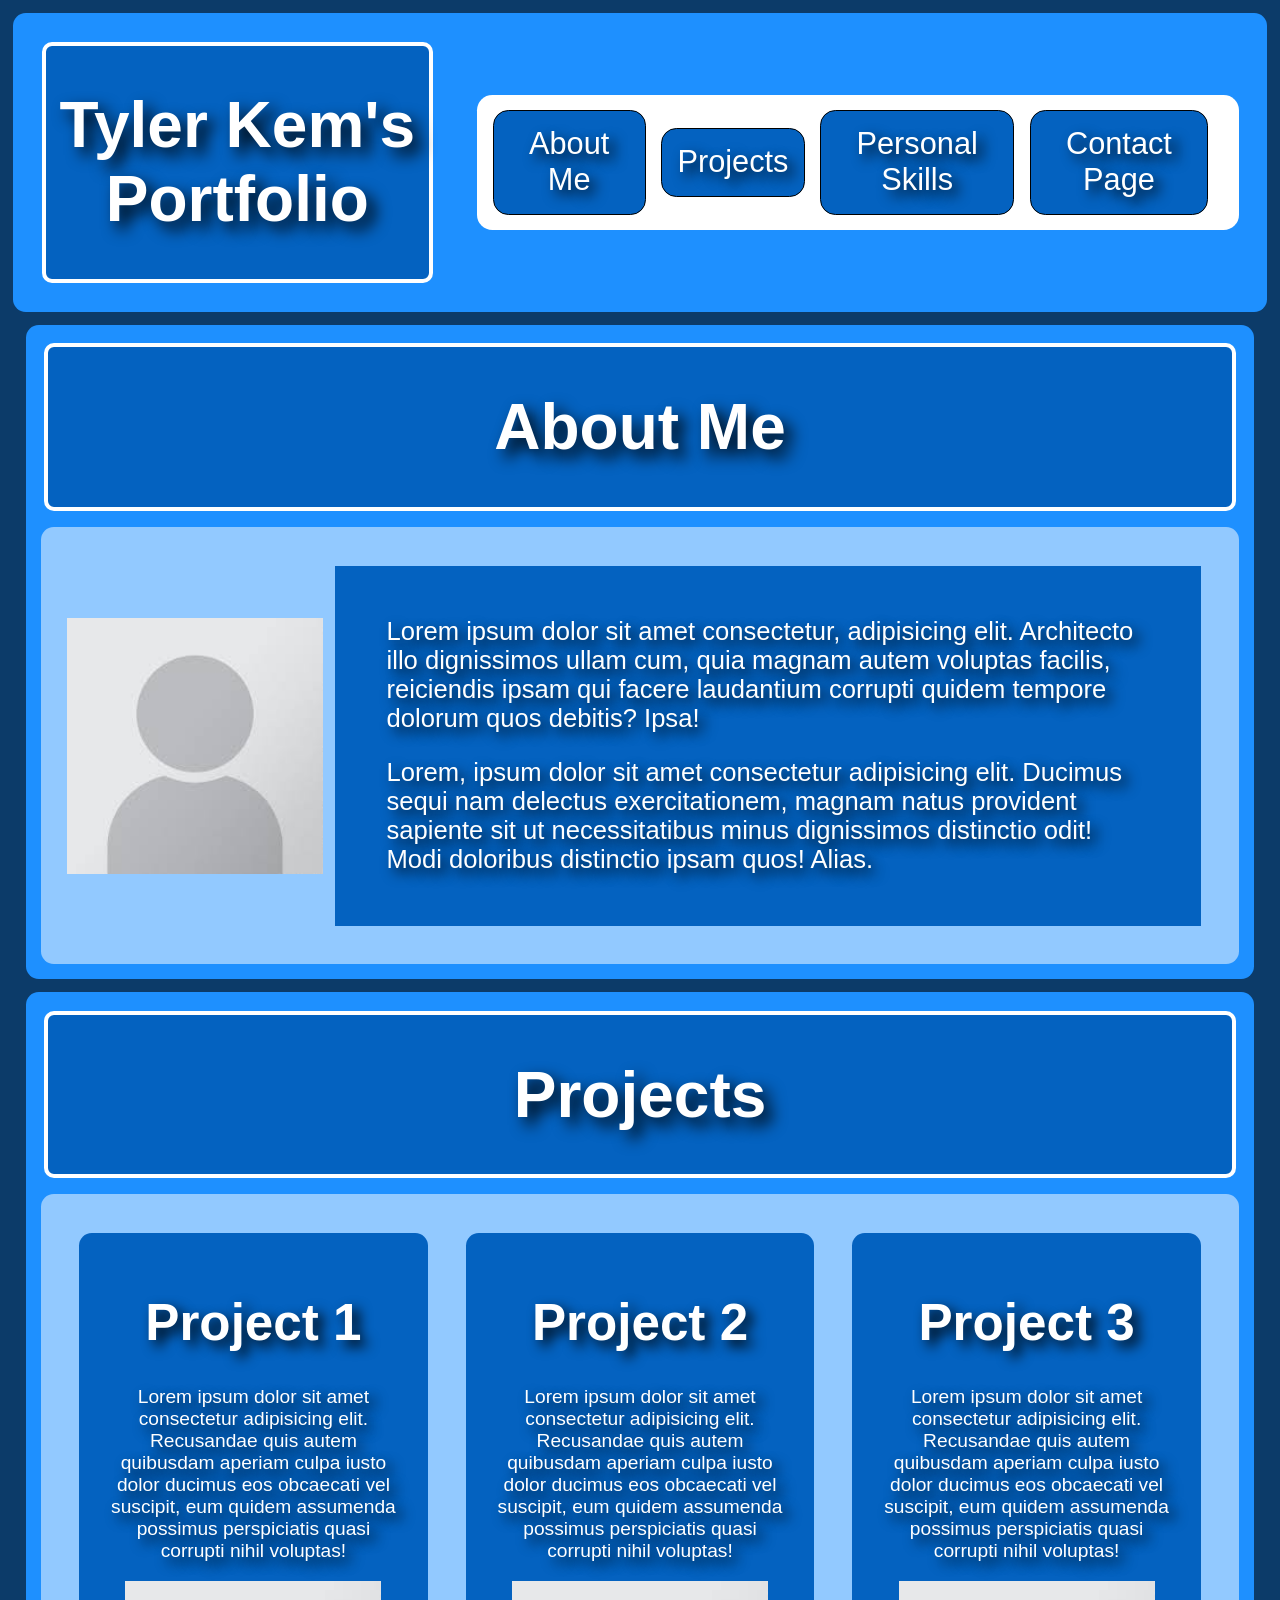
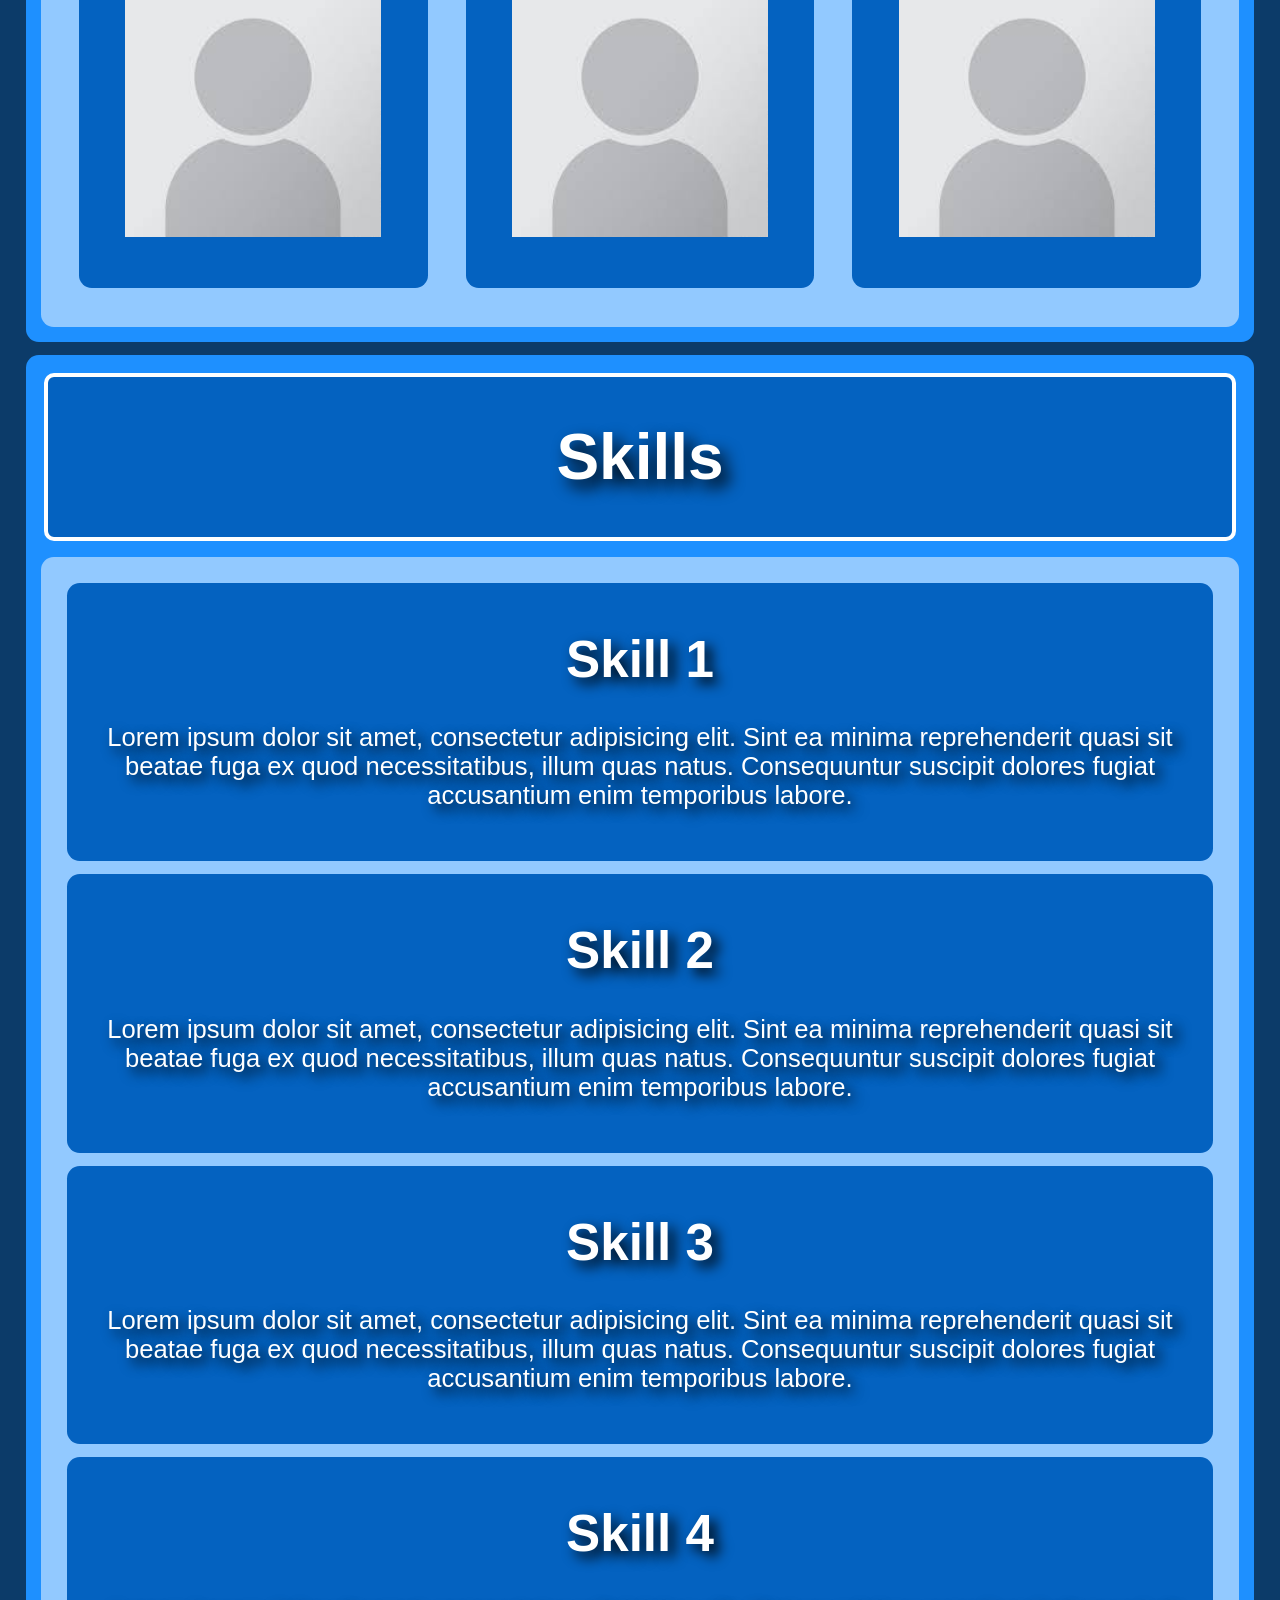
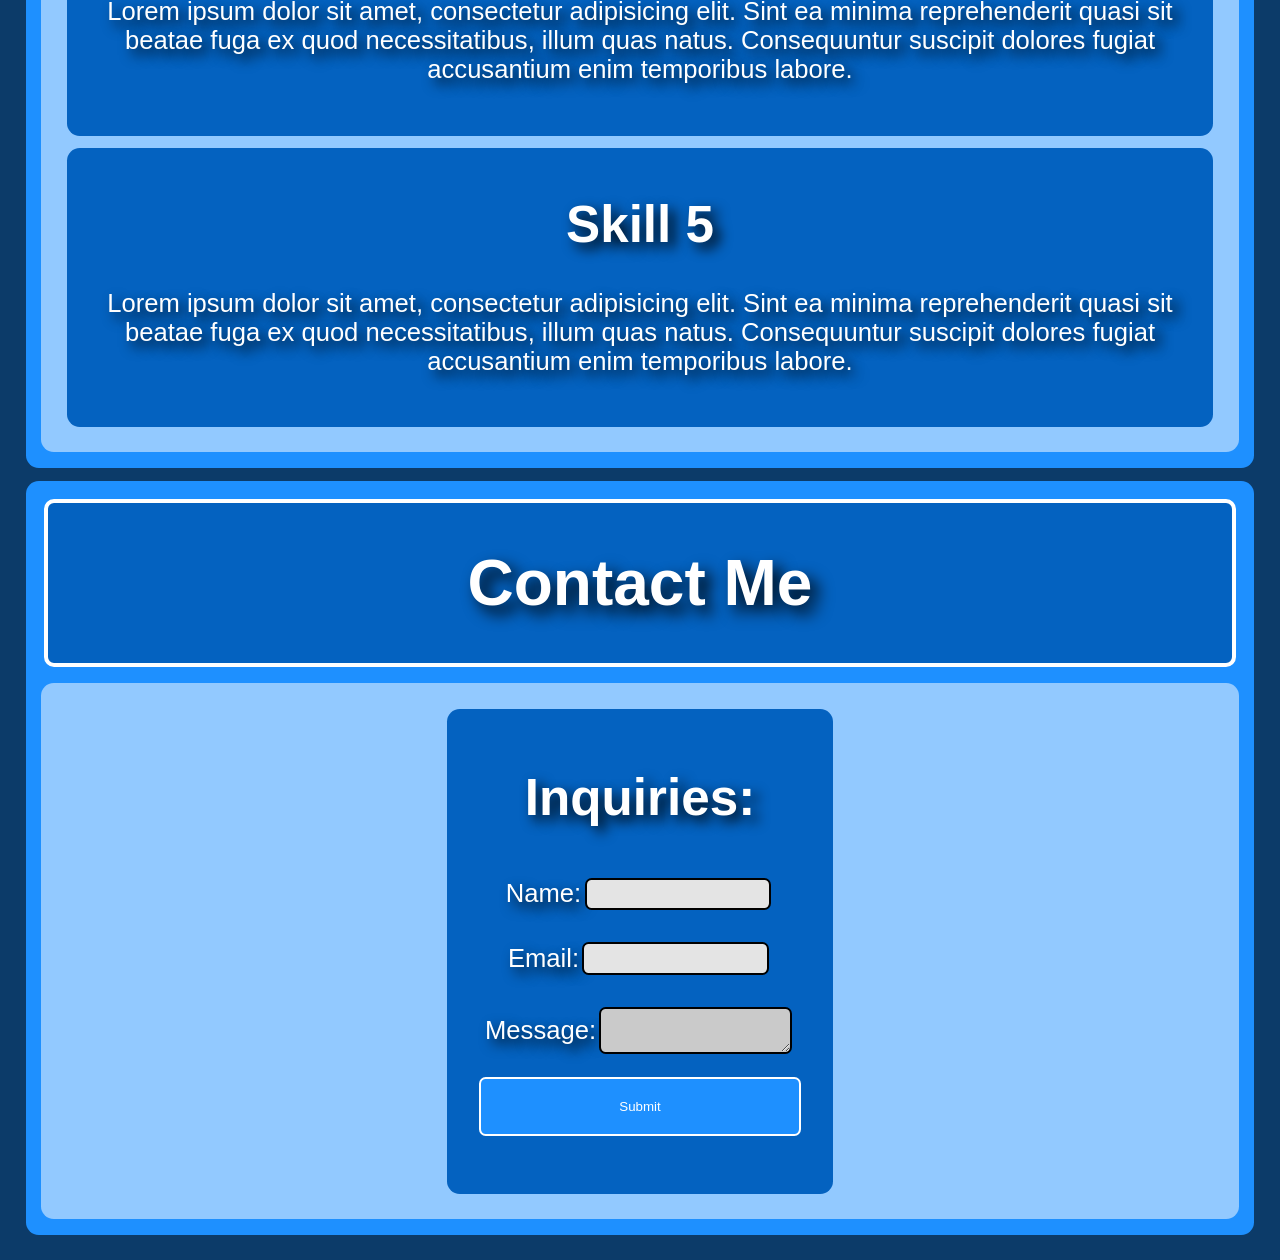
==== commit b6316882: "final changes, added animations." ====
--- a/index.html
+++ b/index.html
@@ -10,13 +10,12 @@
     <div id="introBody">
         <div class="headerDiv"><h1>Tyler Kem's Portfolio</h1></div>
         <div class="navBar">
-            <div><a href="#welcomeBody">Home</a></div>                <div><a href="#aboutBody">About Me</a></div>
+            <div><a href="#aboutBody">About Me</a></div>
             <div><a href="#projectsBody">Projects</a></div>
             <div><a href="#skillsBody">Personal Skills</a></div>
             <div><a href="#contactBody">Contact Page</a></div>
-            </div>
+        </div>
     </div>
-
 
     <div class="sectionBody" id="aboutBody">
         <div class="headerDiv"><h1>About Me</h1></div>
@@ -28,8 +27,6 @@
             </div>
         </div>
     </div>
-
-
 
     <div class="sectionBody" id="projectsBody">
         <div class="headerDiv"><h1>Projects</h1></div>
@@ -54,8 +51,6 @@
         </div>
     </div>
 
-
-
     <div class="sectionBody" id="skillsBody">
         <div class="headerDiv"><h1>Skills</h1></div>
         <div class="content" id="skillsContent">
@@ -75,8 +70,6 @@
                 necessitatibus, illum quas natus. Consequuntur suscipit dolores fugiat accusantium enim temporibus labore.</p></div>
         </div>
     </div>
-
-
 
     <div class="sectionBody" id="contactBody">
         <div class="headerDiv"><h1>Contact Me</h1></div>
@@ -99,6 +92,5 @@
             </div>
         </div>
     </div>
-
 </body>
 </html>
--- a/styles.css
+++ b/styles.css
@@ -6,7 +6,7 @@
     font-size: 2vw;
     margin: 0;
     padding: 0.5em;
-    background-color: rgb(71, 96, 121);
+    background-color: rgb(12, 59, 105);
     color: white;
     text-shadow: 0.25em 0.25em 0.5em black;
 }
@@ -95,6 +95,15 @@
 }
 
 /* styling the header/navBar card */
+@keyframes introAnim{
+    from {
+        opacity: 0;
+    }
+
+    to {
+        opacity: 1;
+    }
+}
 #introBody{
     background-color: dodgerblue;
     padding: 0.5em;
@@ -102,6 +111,8 @@
     display: grid;
     grid-gap: 0.5em;
     align-items: center;
+    animation-name: introAnim;
+    animation-duration: 2s;
 }
 /* styling the navBar */
 .navBar {
@@ -114,8 +125,8 @@
     width: auto;
     border-radius: 0.5em;
     align-items: center;
-}
-
+
+}
 .navBar div {
     background-color: rgb(4, 98, 192);
     border: 1px solid black;
@@ -124,12 +135,10 @@
     text-align: center;
     width: auto;
 }
-
 .navBar a {
     text-decoration: none;
     color: white;
 }
-
 .navBar :hover {
     background-color: rgb(146, 201, 255);
 }
@@ -152,6 +161,15 @@
 }
 
 /* styling the projects page */
+@keyframes projCardAnim {
+    from {
+        box-shadow: 0em 0em 0.5em black;
+    }
+
+    to {
+        box-shadow: 1em 1em 1em 1em 0.5em black;
+    }
+}
 .projCard{
     background-color: rgb(4, 98, 192);
     border-radius: 0.5em;
@@ -174,6 +192,10 @@
 }
 .projCard:hover {
     background-color: rgb(1, 64, 128);
+    animation-name: projCardAnim;
+    animation-duration: 1.5s;
+    animation-iteration-count: infinite;
+    animation-direction: alternate;
 }
 
 /* styling the skills page */
@@ -188,8 +210,8 @@
 .skillBlock{
     text-align: center;
     background-color: rgb(4, 98, 192);
-    border: 3px white solid;
-    padding: 0.5em 0.5em 1em 0.5em;
+    border-radius:0.5em;
+    padding: 0.5em 1em 1em 1em;
 }
 
 /* styling the contact page */
@@ -236,9 +258,9 @@
     background-color: rgb(255, 255, 255);
 }
 input[type=submit]{
-    color:black;
+    color:white;
     background-color: dodgerblue;
-    border: .15em black solid;
+    border: .15em white solid;
     border-radius: .5em;
     padding: 1.5em 0.5em;
     margin: 0.5em;
